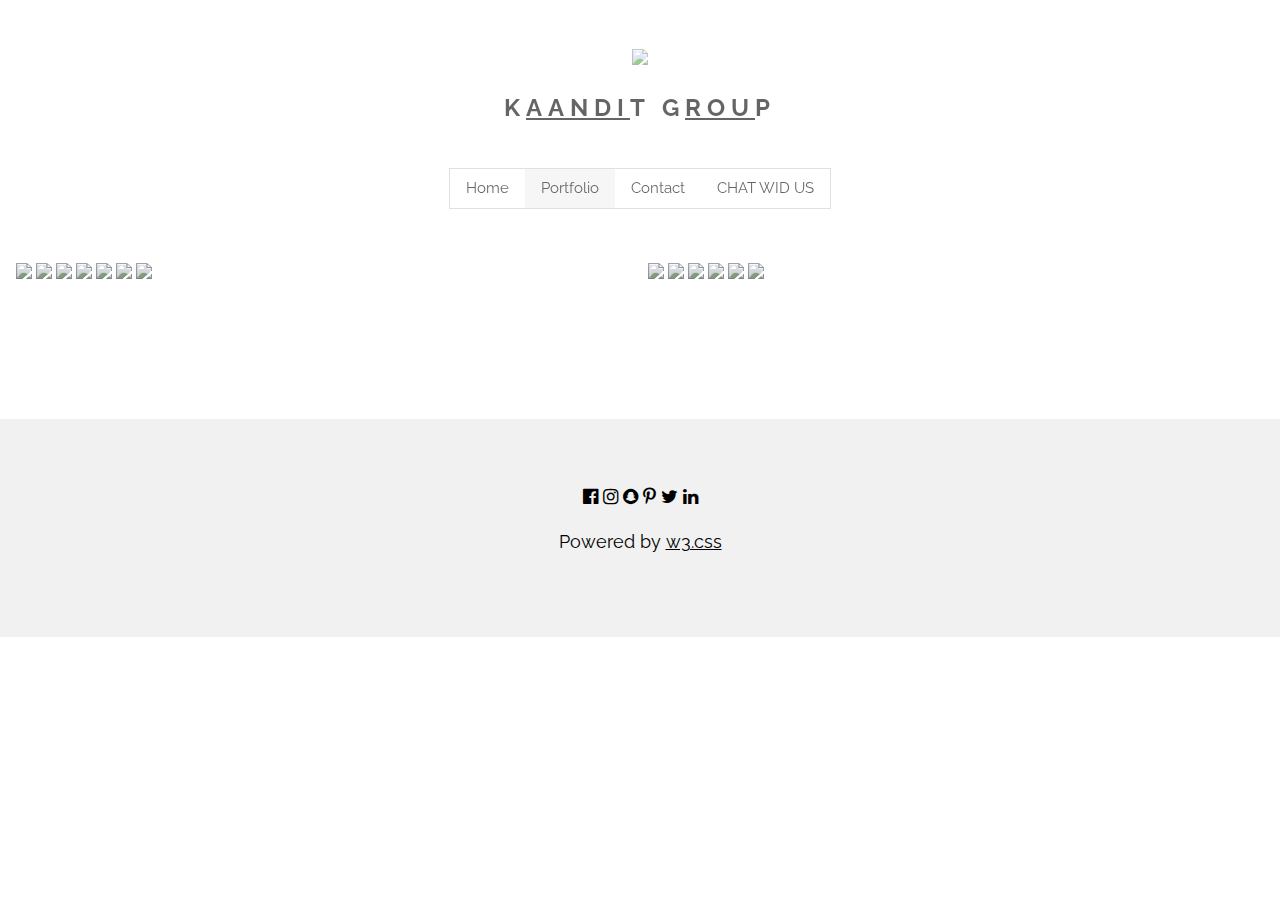
==== index.html @ 5c0253ae "Update index.html" ====
<!DOCTYPE html>
<html>
<title>KAANDIT GROUP</title>
  <link rel="icon" href="https://raw.githubusercontent.com/kaandit-group/kaands/master/KD/logo1.png">
<meta charset="UTF-8">
<meta name="viewport" content="width=device-width, initial-scale=1">
<link rel="stylesheet" href="https://www.w3schools.com/w3css/4/w3.css">
<link rel="stylesheet" href="https://fonts.googleapis.com/css?family=Raleway">
<link rel="stylesheet" href="https://cdnjs.cloudflare.com/ajax/libs/font-awesome/4.7.0/css/font-awesome.min.css">
<style>
body,h1 {font-family: "Raleway", Arial, sans-serif}
h1 {letter-spacing: 6px}
.w3-row-padding img {margin-bottom: 12px}
</style>
<body>

<!-- !PAGE CONTENT! -->
<div class="w3-content" style="max-width:1500px">

<!-- Header -->
<header class="w3-panel w3-center w3-opacity" style="padding:128px 16px background-color: #d0d3d4">
  <h1><img src="https://raw.githubusercontent.com/kaandit-group/kaands/master/KD/logo.png"></h1>
  <h1 class="w3-xlarge"><b>K<u>AANDI</u>T G<u>ROU</u>P</b></h1>
  
  <div class="w3-padding-32">
    <div class="w3-bar w3-border">
      <a href="#" class="w3-bar-item w3-button">Home</a>
      <a href="#" class="w3-bar-item w3-button w3-light-grey">Portfolio</a>
      <a href="#" class="w3-bar-item w3-button">Contact</a>
      <a href="https://join.slack.com/t/kaanditgroup/shared_invite/enQtNTcwODQ3ODQ3MzM1LWM4NjQ0OGQ5Nzc5NjViMWVmYmFhZGYzMzRjNzUxODQ4YjQwNDJkNmY3M2U0ZGNjNmVmMTI5OWMwNmQzNDE1MGI
" class="w3-bar-item w3-button w3-hide-small">CHAT WID US</a>
    </div>
  </div>
</header>

<!-- Photo Grid -->
<div class="w3-row-padding w3-grayscale" style="margin-bottom:128px">
  <div class="w3-half">
    <img src="/w3images/wedding.jpg" style="width:100%">
    <img src="/w3images/rocks.jpg" style="width:100%">
    <img src="/w3images/falls2.jpg" style="width:100%">
    <img src="/w3images/paris.jpg" style="width:100%">
    <img src="/w3images/nature.jpg" style="width:100%">
    <img src="/w3images/mist.jpg" style="width:100%">
    <img src="/w3images/paris.jpg" style="width:100%">
  </div>

  <div class="w3-half">
    <img src="/w3images/underwater.jpg" style="width:100%">
    <img src="/w3images/ocean.jpg" style="width:100%">
    <img src="/w3images/wedding.jpg" style="width:100%">
    <img src="/w3images/mountainskies.jpg" style="width:100%">
    <img src="/w3images/rocks.jpg" style="width:100%">
    <img src="/w3images/underwater.jpg" style="width:100%">
  </div>
</div>
  
<!-- End Page Content -->
</div>

<!-- Footer -->
<footer class="w3-container w3-padding-64 w3-light-grey w3-center w3-large"> 
  <i class="fa fa-facebook-official w3-hover-opacity"></i>
  <i class="fa fa-instagram w3-hover-opacity"></i>
  <i class="fa fa-snapchat w3-hover-opacity"></i>
  <i class="fa fa-pinterest-p w3-hover-opacity"></i>
  <i class="fa fa-twitter w3-hover-opacity"></i>
  <i class="fa fa-linkedin w3-hover-opacity"></i>
  <p>Powered by <a href="https://www.w3schools.com/w3css/default.asp" target="_blank" class="w3-hover-text-green">w3.css</a></p>
</footer>

</body>
</html>
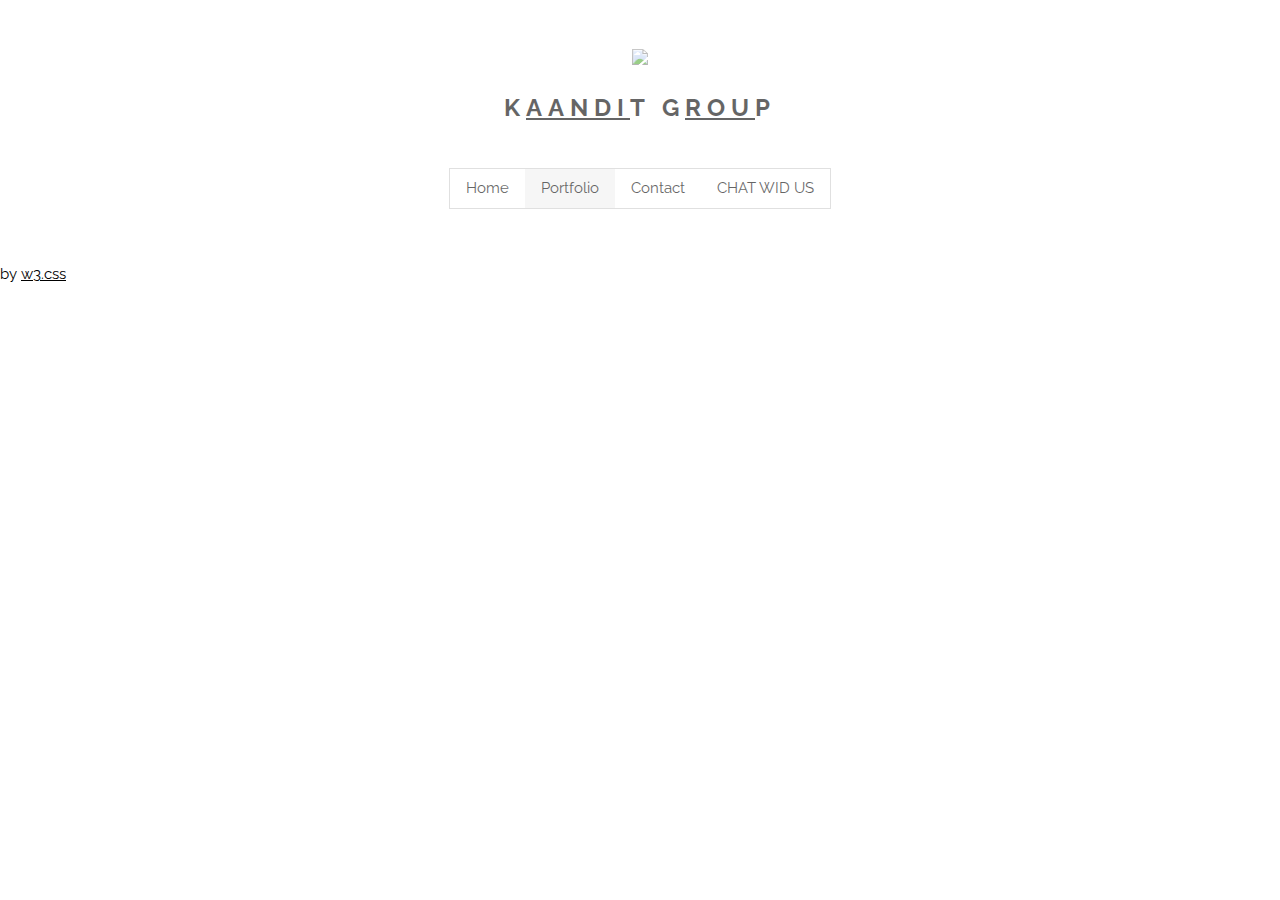
==== commit a376b6ae: "Update index.html" ====
--- a/index.html
+++ b/index.html
@@ -33,40 +33,7 @@
   </div>
 </header>
 
-<!-- Photo Grid -->
-<div class="w3-row-padding w3-grayscale" style="margin-bottom:128px">
-  <div class="w3-half">
-    <img src="/w3images/wedding.jpg" style="width:100%">
-    <img src="/w3images/rocks.jpg" style="width:100%">
-    <img src="/w3images/falls2.jpg" style="width:100%">
-    <img src="/w3images/paris.jpg" style="width:100%">
-    <img src="/w3images/nature.jpg" style="width:100%">
-    <img src="/w3images/mist.jpg" style="width:100%">
-    <img src="/w3images/paris.jpg" style="width:100%">
-  </div>
-
-  <div class="w3-half">
-    <img src="/w3images/underwater.jpg" style="width:100%">
-    <img src="/w3images/ocean.jpg" style="width:100%">
-    <img src="/w3images/wedding.jpg" style="width:100%">
-    <img src="/w3images/mountainskies.jpg" style="width:100%">
-    <img src="/w3images/rocks.jpg" style="width:100%">
-    <img src="/w3images/underwater.jpg" style="width:100%">
-  </div>
-</div>
-  
-<!-- End Page Content -->
-</div>
-
-<!-- Footer -->
-<footer class="w3-container w3-padding-64 w3-light-grey w3-center w3-large"> 
-  <i class="fa fa-facebook-official w3-hover-opacity"></i>
-  <i class="fa fa-instagram w3-hover-opacity"></i>
-  <i class="fa fa-snapchat w3-hover-opacity"></i>
-  <i class="fa fa-pinterest-p w3-hover-opacity"></i>
-  <i class="fa fa-twitter w3-hover-opacity"></i>
-  <i class="fa fa-linkedin w3-hover-opacity"></i>
-  <p>Powered by <a href="https://www.w3schools.com/w3css/default.asp" target="_blank" class="w3-hover-text-green">w3.css</a></p>
+by <a href="https://www.w3schools.com/w3css/default.asp" target="_blank" class="w3-hover-text-green">w3.css</a></p>
 </footer>
 
 </body>
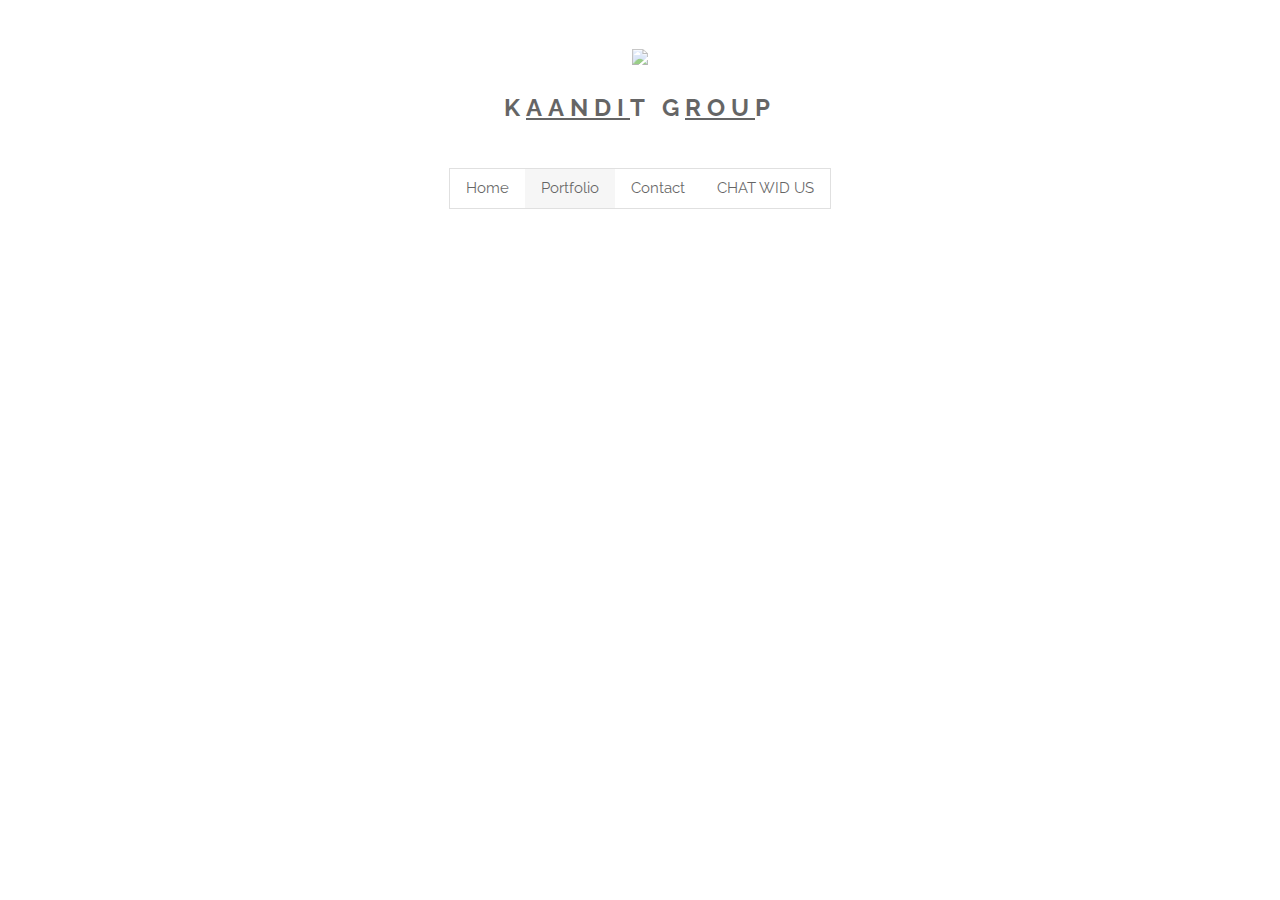
==== commit 6cd7ba4a: "Update index.html" ====
--- a/index.html
+++ b/index.html
@@ -33,8 +33,5 @@
   </div>
 </header>
 
-by <a href="https://www.w3schools.com/w3css/default.asp" target="_blank" class="w3-hover-text-green">w3.css</a></p>
-</footer>
-
 </body>
 </html>
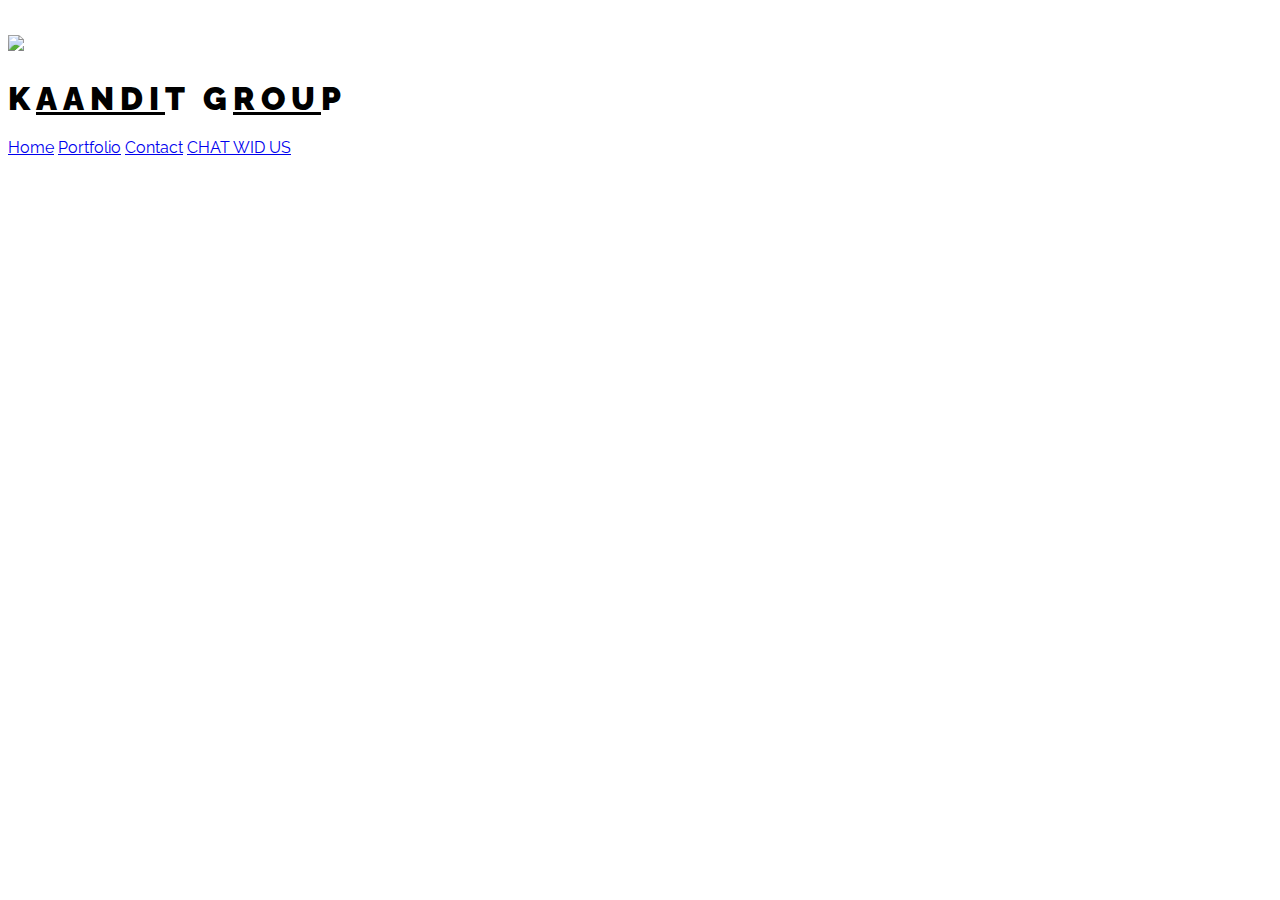
==== commit d5a5ed8b: "Update index.html" ====
--- a/index.html
+++ b/index.html
@@ -4,9 +4,9 @@
   <link rel="icon" href="https://raw.githubusercontent.com/kaandit-group/kaands/master/KD/logo1.png">
 <meta charset="UTF-8">
 <meta name="viewport" content="width=device-width, initial-scale=1">
-<link rel="stylesheet" href="https://www.w3schools.com/w3css/4/w3.css">
+<link rel="stylesheet" href="https://raw.githubusercontent.com/kaandit-group/kaands/master/KD/1.css">
 <link rel="stylesheet" href="https://fonts.googleapis.com/css?family=Raleway">
-<link rel="stylesheet" href="https://cdnjs.cloudflare.com/ajax/libs/font-awesome/4.7.0/css/font-awesome.min.css">
+<link rel="stylesheet" href="https://raw.githubusercontent.com/kaandit-group/kaands/master/KD/2.css">
 <style>
 body,h1 {font-family: "Raleway", Arial, sans-serif}
 h1 {letter-spacing: 6px}
@@ -24,11 +24,11 @@
   
   <div class="w3-padding-32">
     <div class="w3-bar w3-border">
-      <a href="#" class="w3-bar-item w3-button">Home</a>
-      <a href="#" class="w3-bar-item w3-button w3-light-grey">Portfolio</a>
-      <a href="#" class="w3-bar-item w3-button">Contact</a>
+      <a href="#" class="w3-bar-item w3-button" bgcolor= "#FFFFE0">Home</a>
+      <a href="#" class="w3-bar-item w3-button w3-light-grey" bgcolor= "#FFFAFA">Portfolio</a>
+      <a href="#" class="w3-bar-item w3-button" bgcolor= "#FFFFE0">Contact</a>
       <a href="https://join.slack.com/t/kaanditgroup/shared_invite/enQtNTcwODQ3ODQ3MzM1LWM4NjQ0OGQ5Nzc5NjViMWVmYmFhZGYzMzRjNzUxODQ4YjQwNDJkNmY3M2U0ZGNjNmVmMTI5OWMwNmQzNDE1MGI
-" class="w3-bar-item w3-button w3-hide-small">CHAT WID US</a>
+" class="w3-bar-item w3-button w3-hide-small" bgcolor= "#FFFAFA">CHAT WID US</a>
     </div>
   </div>
 </header>
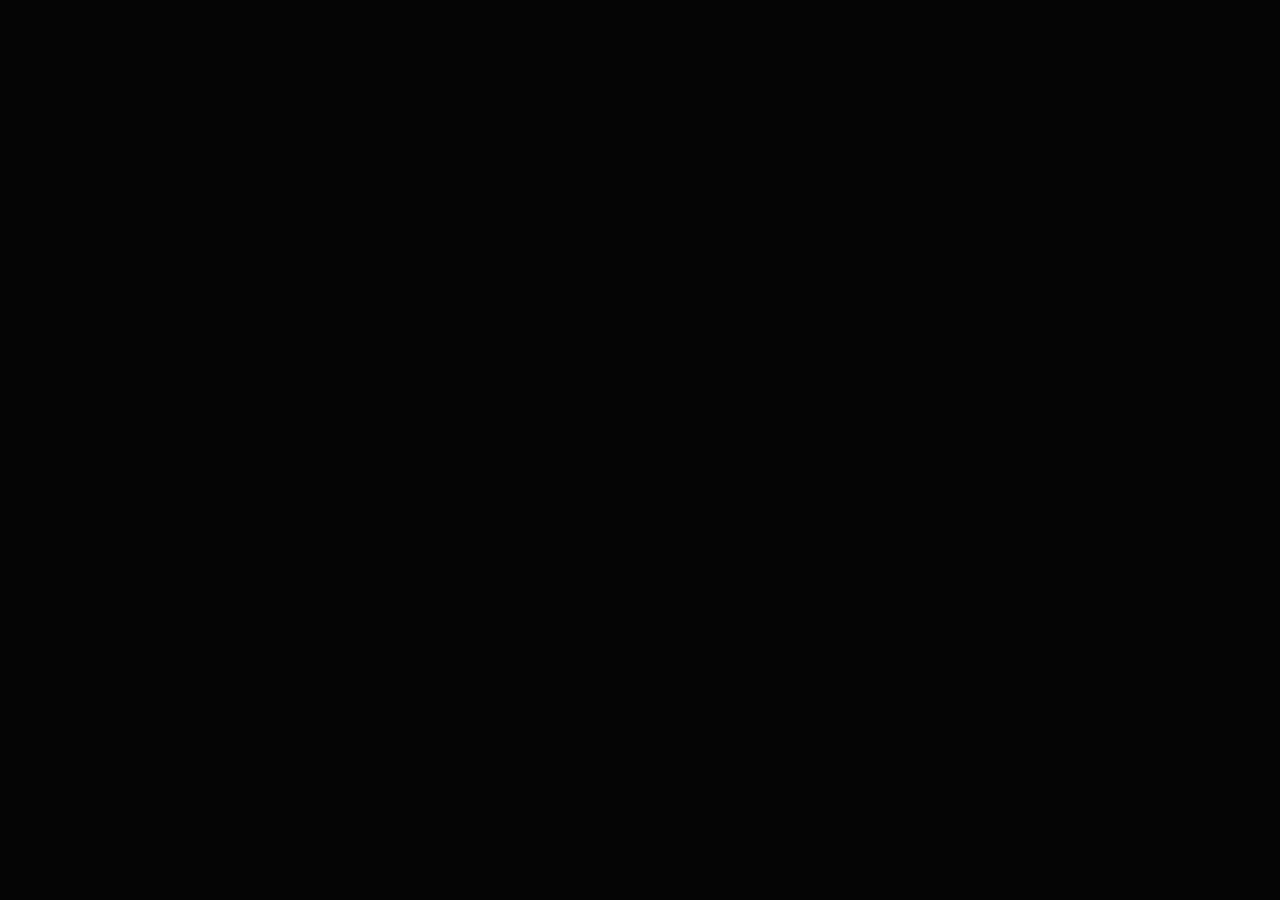
==== commit 3bc95f1d: "Update index.html" ====
--- a/index.html
+++ b/index.html
@@ -1,37 +1,170 @@
 <!DOCTYPE html>
-<html>
-<title>KAANDIT GROUP</title>
-  <link rel="icon" href="https://raw.githubusercontent.com/kaandit-group/kaands/master/KD/logo1.png">
-<meta charset="UTF-8">
-<meta name="viewport" content="width=device-width, initial-scale=1">
-<link rel="stylesheet" href="https://raw.githubusercontent.com/kaandit-group/kaands/master/KD/1.css">
-<link rel="stylesheet" href="https://fonts.googleapis.com/css?family=Raleway">
-<link rel="stylesheet" href="https://raw.githubusercontent.com/kaandit-group/kaands/master/KD/2.css">
-<style>
-body,h1 {font-family: "Raleway", Arial, sans-serif}
-h1 {letter-spacing: 6px}
-.w3-row-padding img {margin-bottom: 12px}
-</style>
-<body>
+<html class="no-js" lang="en">
+<head>
 
-<!-- !PAGE CONTENT! -->
-<div class="w3-content" style="max-width:1500px">
+    <!--- basic page needs
+    ================================================== -->
+    <meta charset="utf-8">
+    <title>KAANDIT GROUP</title>
+    <meta name="description" content="">
+    <meta name="author" content="">
+	 <style>
+            #map {
+              height : 500px;
+              width : 100%;
+            }
+	</style>
 
-<!-- Header -->
-<header class="w3-panel w3-center w3-opacity" style="padding:128px 16px background-color: #d0d3d4">
-  <h1><img src="https://raw.githubusercontent.com/kaandit-group/kaands/master/KD/logo.png"></h1>
-  <h1 class="w3-xlarge"><b>K<u>AANDI</u>T G<u>ROU</u>P</b></h1>
+
+    <!-- mobile specific metas
+    ================================================== -->
+    <meta name="viewport" content="width=device-width, initial-scale=1">
+
+    <!-- CSS
+    ================================================== -->
+    <link rel="stylesheet" href="css/base.css">
+    <link rel="stylesheet" href="css/vendor.css">
+    <link rel="stylesheet" href="css/main.css">
+
+    <!-- script
+    ================================================== -->
+    <script src="js/modernizr.js"></script>
+    <script src="js/pace.min.js"></script>
+
+    <!-- favicons
+    ================================================== -->
+    <link rel="shortcut icon" href="logo.png" type="image/x-icon">
+    <link rel="icon" href="logo.png" type="image/x-icon">
+
+</head>
+
+<body id="top">
+
+    <!-- header
+    ================================================== -->
+    <header class="s-header">
+
+        <div class="header-logo">
+            <a class="site-logo" href="index.html">
+                <img src="images/logo1.png" alt="Homepage">
+            </a>
+        </div> <!-- end header-logo -->
+
+        <nav class="header-nav">
+
+            <a href="#0" class="header-nav__close" title="close"><span>Close</span></a>
+
+            <div class="header-nav__content">
+                <h3>KAANDIT GROUP </h3>
+
+                <ul class="header-nav__list">
+                    <li class="current"><a class="smoothscroll"  href="#home" title="home">HOME</a></li>
+                    <li><a class="smoothscroll"  href="#about" title="about">SPECIFICATION</a></li>
+                    <li><a class="smoothscroll"  href="#services" title="services">GALLERY</a></li>
+                    <li><a  href="https://join.slack.com/t/kaanditgroup/shared_invite/enQtNzEyNjc0NDAzOTU3LWYzNWQzODkxYmVhMTNlNDYyODI4NTBiNGY0OWYzZjVhNzU2YTRlZjczZTM3NTU2ZGUzMTNkZGMxYjU4YmJhYWIxxxxxxxxx" title="works">CHAT WID US</a></li>
+                    <li><a class="smoothscroll"  href="#contact" title="contact">CONTACT</a></li>
+                </ul>
+
+                <p>SITE UNDER CONSTRUCTION........</p>
+
+                <ul class="header-nav__social">
+                    <li>
+                        <a href="https://www.facebook.com/anandkumar2607"><i class="fab fa-facebook"></i></a>
+                    </li>
+                    <li>
+                        <a href="#0"><i class="fab fa-twitter"></i></a>
+                    </li>
+                    <li>
+                        <a href="#0"><i class="fab fa-instagram"></i></a>
+                    </li>
+                    <li>
+                        <a href="#0"><i class="fab fa-behance"></i></a>
+                    </li>
+                    <li>
+                        <a href="#0"><i class="fab fa-dribbble"></i></a>
+                    </li>
+                </ul>
+
+            </div> <!-- end header-nav__content -->
+
+        </nav> <!-- end header-nav -->
+
+        <a class="header-menu-toggle" href="#0">
+            <span class="header-menu-icon"></span>
+        </a>
+
+    </header> <!-- end s-header -->
+
+
+    <!-- home
+    ================================================== -->
+    <section id="home" class="s-home target-section" data-parallax="scroll" data-image-src="images/a3m2.jpg" data-natural-width=3000 data-natural-height=2000 data-position-y=top>
+
+        <div class="shadow-overlay"></div>
+
+        <div class="home-content">
+
+            <div class="row home-content__main">
+                <h1>
+                Hello folks, we are <br>
+                Kaandit Group.
+              </h1>
+
+                <p>
+                We create stunning experiences and memories <br>
+                </p>
+            </div> <!-- end home-content__main -->
+
+        </div> <!-- end home-content -->
+
+        <ul class="home-sidelinks">
+            <li><a class="smoothscroll" href="#about">About<span>who we are</span></a></li>
+            <li><a class="smoothscroll" href="#services">Services<span>what we do</span></a></li>
+            <li><a  class="smoothscroll" href="#contact">Contact<span>get in touch</span></a></li>
+        </ul> <!-- end home-sidelinks -->
+
+        <ul class="home-social">
+            <li class="home-social-title">Follow Us</li>
+            <li><a href="#0">
+                <i class="fab fa-facebook"></i>
+                <span class="home-social-text">Facebook</span>
+            </a></li>
+            <li><a href="#0">
+                <i class="fab fa-twitter"></i>
+                <span class="home-social-text">Twitter</span>
+            </a></li>
+            <li><a href="#0">
+                <i class="fab fa-linkedin"></i>
+                <span class="home-social-text">LinkedIn</span>
+            </a></li>
+        </ul> <!-- end home-social -->
+
+        <a href="#about" class="home-scroll smoothscroll">
+            <span class="home-scroll__text">Scroll Down</span>
+            <span class="home-scroll__icon"></span>
+        </a> <!-- end home-scroll -->
+
+    </section> <!-- end s-home -->
+
+
+    <!-- about
+    ================================================== -->
   
-  <div class="w3-padding-32">
-    <div class="w3-bar w3-border">
-      <a href="#" class="w3-bar-item w3-button" bgcolor= "#FFFFE0">Home</a>
-      <a href="#" class="w3-bar-item w3-button w3-light-grey" bgcolor= "#FFFAFA">Portfolio</a>
-      <a href="#" class="w3-bar-item w3-button" bgcolor= "#FFFFE0">Contact</a>
-      <a href="https://join.slack.com/t/kaanditgroup/shared_invite/enQtNTcwODQ3ODQ3MzM1LWM4NjQ0OGQ5Nzc5NjViMWVmYmFhZGYzMzRjNzUxODQ4YjQwNDJkNmY3M2U0ZGNjNmVmMTI5OWMwNmQzNDE1MGI
-" class="w3-bar-item w3-button w3-hide-small" bgcolor= "#FFFAFA">CHAT WID US</a>
+
+    <!-- preloader
+    ================================================== -->
+    <div id="preloader">
+        <div id="loader">
+        </div>
     </div>
-  </div>
-</header>
+
+
+    <!-- Java Script
+    ================================================== -->
+    <script src="js/jquery-3.2.1.min.js"></script>
+    <script src="js/plugins.js"></script>
+    <script src="js/main.js"></script>
 
 </body>
+
 </html>
--- a/css/base.css
+++ b/css/base.css
@@ -0,0 +1,929 @@
+/* =================================================================== 
+ *
+ *  Transcend v1.0 Base Stylesheet
+ *  03-18-2018
+ *  ------------------------------------------------------------------
+ *
+ *  TOC:
+ *  # imports
+ *  # normalize
+ *  # basic/base setup styles
+ *      ## Media
+ *      ## Typography resets
+ *      ## links
+ *      ## inputs
+ *  # grid
+ *      ## medium size devices
+ *      ## tablets
+ *      ## mobile devices
+ *      ## small mobile devices
+ *  # block grids
+ *      ## medium size devices
+ *      ## tablets
+ *      ## mobile devices
+ *      ## small mobile devices
+ *  # MISC
+ *
+ * =================================================================== */
+
+/* ===================================================================
+ * # imports 
+ *
+ * ------------------------------------------------------------------- */
+@import url("font-awesome/css/fontawesome-all.css");
+@import url("micons/micons.css");
+@import url("fonts.css");
+
+
+/* ===================================================================
+ * # normalize
+ * normalize.css v5.0.0 | MIT License | 
+ * github.com/necolas/normalize.css
+ *
+ * ------------------------------------------------------------------- */
+html {
+    font-family: sans-serif;
+    line-height: 1.15;
+    -ms-text-size-adjust: 100%;
+    -webkit-text-size-adjust: 100%;
+}
+
+body {
+    margin: 0;
+}
+
+article,
+aside,
+footer,
+header,
+nav,
+section {
+    display: block;
+}
+
+h1 {
+    font-size: 2em;
+    margin: 0.67em 0;
+}
+
+figcaption,
+figure,
+main {
+    display: block;
+}
+
+figure {
+    margin: 1em 40px;
+}
+
+hr {
+    box-sizing: content-box;
+    height: 0;
+    overflow: visible;
+}
+
+pre {
+    font-family: monospace, monospace;
+    font-size: 1em;
+}
+
+a {
+    background-color: transparent;
+    -webkit-text-decoration-skip: objects;
+}
+
+a:active,
+a:hover {
+    outline-width: 0;
+}
+
+abbr[title] {
+    border-bottom: none;
+    text-decoration: underline;
+    text-decoration: underline dotted;
+}
+
+b,
+strong {
+    font-weight: inherit;
+}
+
+b,
+strong {
+    font-weight: bolder;
+}
+
+code,
+kbd,
+samp {
+    font-family: monospace, monospace;
+    font-size: 1em;
+}
+
+dfn {
+    font-style: italic;
+}
+
+mark {
+    background-color: #ff0;
+    color: #000;
+}
+
+small {
+    font-size: 80%;
+}
+
+sub,
+sup {
+    font-size: 75%;
+    line-height: 0;
+    position: relative;
+    vertical-align: baseline;
+}
+
+sub {
+    bottom: -0.25em;
+}
+
+sup {
+    top: -0.5em;
+}
+
+audio,
+video {
+    display: inline-block;
+}
+
+audio:not([controls]) {
+    display: none;
+    height: 0;
+}
+
+img {
+    border-style: none;
+}
+
+svg:not(:root) {
+    overflow: hidden;
+}
+
+button,
+input,
+optgroup,
+select,
+textarea {
+    font-family: sans-serif;
+    font-size: 100%;
+    line-height: 1.15;
+    margin: 0;
+}
+
+button,
+input {
+    overflow: visible;
+}
+
+button,
+select {
+    text-transform: none;
+}
+
+button,
+html [type="button"],
+[type="reset"],
+[type="submit"] {
+    -webkit-appearance: button;
+}
+
+button::-moz-focus-inner,
+[type="button"]::-moz-focus-inner,
+[type="reset"]::-moz-focus-inner,
+[type="submit"]::-moz-focus-inner {
+    border-style: none;
+    padding: 0;
+}
+
+button:-moz-focusring,
+[type="button"]:-moz-focusring,
+[type="reset"]:-moz-focusring,
+[type="submit"]:-moz-focusring {
+    outline: 1px dotted ButtonText;
+}
+
+fieldset {
+    border: 1px solid #c0c0c0;
+    margin: 0 2px;
+    padding: 0.35em 0.625em 0.75em;
+}
+
+legend {
+    box-sizing: border-box;
+    color: inherit;
+    display: table;
+    max-width: 100%;
+    padding: 0;
+    white-space: normal;
+}
+
+progress {
+    display: inline-block;
+    vertical-align: baseline;
+}
+
+textarea {
+    overflow: auto;
+}
+
+[type="checkbox"],
+[type="radio"] {
+    box-sizing: border-box;
+    padding: 0;
+}
+
+[type="number"]::-webkit-inner-spin-button,
+[type="number"]::-webkit-outer-spin-button {
+    height: auto;
+}
+
+[type="search"] {
+    -webkit-appearance: textfield;
+    outline-offset: -2px;
+}
+
+[type="search"]::-webkit-search-cancel-button,
+[type="search"]::-webkit-search-decoration {
+    -webkit-appearance: none;
+}
+
+::-webkit-file-upload-button {
+    -webkit-appearance: button;
+    font: inherit;
+}
+
+details,
+menu {
+    display: block;
+}
+
+summary {
+    display: list-item;
+}
+
+canvas {
+    display: inline-block;
+}
+
+template {
+    display: none;
+}
+
+[hidden] {
+    display: none;
+}
+
+
+/* ===================================================================
+ * # basic/base setup styles
+ *
+ * ------------------------------------------------------------------- */
+html {
+    font-size: 62.5%;
+    box-sizing: border-box;
+}
+
+*,
+*::before,
+*::after {
+    box-sizing: inherit;
+}
+
+body {
+    font-weight: normal;
+    line-height: 1;
+    word-wrap: break-word;
+    text-rendering: optimizeLegibility;
+    -webkit-overflow-scrolling: touch;
+    -webkit-text-size-adjust: none;
+}
+
+body,
+input,
+button {
+    -moz-osx-font-smoothing: grayscale;
+    -webkit-font-smoothing: antialiased;
+}
+
+
+/* ------------------------------------------------------------------- 
+ * ## Media
+ * ------------------------------------------------------------------- */
+img,
+video {
+    max-width: 100%;
+    height: auto;
+}
+
+
+/* ------------------------------------------------------------------- 
+ * ## Typography resets 
+ * ------------------------------------------------------------------- */
+div,
+dl,
+dt,
+dd,
+ul,
+ol,
+li,
+h1,
+h2,
+h3,
+h4,
+h5,
+h6,
+pre,
+form,
+p,
+blockquote,
+th,
+td {
+    margin: 0;
+    padding: 0;
+}
+
+h1,
+h2,
+h3,
+h4,
+h5,
+h6 {
+    -webkit-font-smoothing: auto;
+    -webkit-font-smoothing: antialiased;
+    -webkit-font-variant-ligatures: common-ligatures;
+    -moz-font-variant-ligatures: common-ligatures;
+    font-variant-ligatures: common-ligatures;
+    text-rendering: optimizeLegibility;
+}
+
+em,
+i {
+    font-style: italic;
+    line-height: inherit;
+}
+
+strong,
+b {
+    font-weight: bold;
+    line-height: inherit;
+}
+
+small {
+    font-size: 60%;
+    line-height: inherit;
+}
+
+ol,
+ul {
+    list-style: none;
+}
+
+li {
+    display: block;
+}
+
+
+/* ------------------------------------------------------------------- 
+ * ## links
+ * ------------------------------------------------------------------- */
+a {
+    text-decoration: none;
+    line-height: inherit;
+}
+
+a img {
+    border: none;
+}
+
+
+/* ------------------------------------------------------------------- 
+ * ## inputs
+ * ------------------------------------------------------------------- */
+fieldset {
+    margin: 0;
+    padding: 0;
+}
+
+input[type="email"],
+input[type="number"],
+input[type="search"],
+input[type="text"],
+input[type="tel"],
+input[type="url"],
+input[type="password"],
+textarea {
+    -webkit-appearance: none;
+    -moz-appearance: none;
+    -ms-appearance: none;
+    -o-appearance: none;
+    appearance: none;
+}
+
+
+
+/* ===================================================================
+ * # grid
+ *
+ * ------------------------------------------------------------------- */
+.row {
+    width: 89%;
+    max-width: 1200px;
+    margin: 0 auto;
+}
+
+.row:after {
+    content: "";
+    display: table;
+    clear: both;
+}
+
+.row .row {
+    width: auto;
+    max-width: none;
+    margin-left: -20px;
+    margin-right: -20px;
+}
+
+/* column blocks
+ * -------------------------------------- */
+[class*="col-"] {
+    float: left;
+    padding: 0 20px;
+}
+
+[class*="col-"]+[class*="col-"].end {
+    float: right;
+}
+
+/* column width classes 
+ * -------------------------------------- */
+.col-one {
+    width: 8.33333%;
+}
+
+.col-two,
+.col-1-6 {
+    width: 16.66667%;
+}
+
+.col-three,
+.col-1-4 {
+    width: 25%;
+}
+
+.col-four,
+.col-1-3 {
+    width: 33.33333%;
+}
+
+.col-five {
+    width: 41.66667%;
+}
+
+.col-six,
+.col-1-2 {
+    width: 50%;
+}
+
+.col-seven {
+    width: 58.33333%;
+}
+
+.col-eight,
+.col-2-3 {
+    width: 66.66667%;
+}
+
+.col-nine,
+.col-3-4 {
+    width: 75%;
+}
+
+.col-ten,
+.col-5-6 {
+    width: 83.33333%;
+}
+
+.col-eleven {
+    width: 91.66667%;
+}
+
+.col-twelve,
+.col-full {
+    width: 100%;
+}
+
+
+/* ------------------------------------------------------------------- 
+ * ## medium size devices
+ * ------------------------------------------------------------------- */
+@media only screen and (max-width: 1200px) {
+    .row .row {
+        margin-left: -15px;
+        margin-right: -15px;
+    }
+    [class*="col-"] {
+        padding: 0 15px;
+    }
+    .md-two,
+    .md-1-6 {
+        width: 16.66667%;
+    }
+    .md-one {
+        width: 8.33333%;
+    }
+    .md-three,
+    .md-1-4 {
+        width: 25%;
+    }
+    .md-four,
+    .md-1-3 {
+        width: 33.33333%;
+    }
+    .md-five {
+        width: 41.66667%;
+    }
+    .md-six,
+    .md-1-2 {
+        width: 50%;
+    }
+    .md-seven {
+        width: 58.33333%;
+    }
+    .md-eight,
+    .md-2-3 {
+        width: 66.66667%;
+    }
+    .md-nine,
+    .md-3-4 {
+        width: 75%;
+    }
+    .md-ten,
+    .md-5-6 {
+        width: 83.33333%;
+    }
+    .md-eleven {
+        width: 91.66667%;
+    }
+    .md-twelve,
+    .md-full {
+        width: 100%;
+    }
+}
+
+
+/* ------------------------------------------------------------------- 
+ * ## tablets
+ * ------------------------------------------------------------------- */
+@media only screen and (max-width: 800px) {
+    .row {
+        width: 90%;
+    }
+    .tab-1-4 {
+        width: 25%;
+    }
+    .tab-1-3 {
+        width: 33.33333%;
+    }
+    .tab-1-2 {
+        width: 50%;
+    }
+    .tab-2-3 {
+        width: 66.66667%;
+    }
+    .tab-3-4 {
+        width: 75%;
+    }
+    .tab-full {
+        width: 100%;
+    }
+    .hide-on-tablet {
+        display: none;
+    }
+}
+
+
+/* ------------------------------------------------------------------- 
+ * ## mobile devices
+ * ------------------------------------------------------------------- */
+@media only screen and (max-width: 600px) {
+    .row {
+        width: auto;
+        padding-left: 25px;
+        padding-right: 25px;
+    }
+    .row .row {
+        margin-left: -10px;
+        margin-right: -10px;
+        padding-left: 0;
+        padding-right: 0;
+    }
+    [class*="col-"] {
+        padding: 0 10px;
+    }
+    .mob-1-4 {
+        width: 25%;
+    }
+    .mob-1-3 {
+        width: 33.33333%;
+    }
+    .mob-1-2 {
+        width: 50%;
+    }
+    .mob-2-3 {
+        width: 66.66667%;
+    }
+    .mob-3-4 {
+        width: 75%;
+    }
+    .mob-full {
+        width: 100%;
+    }
+    .hide-on-mobile {
+        display: none;
+    }
+}
+
+
+/* ------------------------------------------------------------------- 
+ * ## small mobile devices
+ * ------------------------------------------------------------------- */
+
+/* stack columns on small mobile devices
+ * ------------------------------------------------------------------- */
+@media only screen and (max-width: 400px) {
+    .row .row {
+        margin-left: 0;
+        margin-right: 0;
+    }
+    [class*="col-"] {
+        width: 100% !important;
+        float: none !important;
+        clear: both !important;
+        margin-left: 0;
+        margin-right: 0;
+        padding: 0;
+    }
+    [class*="col-"]+[class*="col-"].end {
+        float: none;
+    }
+}
+
+
+
+/* ===================================================================
+ * # block grids
+ * ------------------------------------------------------------------- */
+
+/*   Equally-sized columns define at row level
+ * ------------------------------------------------------------------- */
+[class*="block-"]:after {
+    content: "";
+    display: table;
+    clear: both;
+}
+
+.block-1-6 .col-block {
+    width: 16.66667%;
+}
+
+.block-1-5 .col-block {
+    width: 20%;
+}
+
+.block-1-4 .col-block {
+    width: 25%;
+}
+
+.block-1-3 .col-block {
+    width: 33.33333%;
+}
+
+.block-1-2 .col-block {
+    width: 50%;
+}
+
+/**
+ * Clearing for block grid columns. Allow columns with 
+ * different heights to align properly.
+ */
+
+.block-1-6 .col-block:nth-child(6n+1),
+.block-1-5 .col-block:nth-child(5n+1),
+.block-1-4 .col-block:nth-child(4n+1),
+.block-1-3 .col-block:nth-child(3n+1),
+.block-1-2 .col-block:nth-child(2n+1) {
+    clear: both;
+}
+
+
+/* ------------------------------------------------------------------- 
+ * ## medium size devices
+ * ------------------------------------------------------------------- */
+@media only screen and (max-width: 1200px) {
+    .block-m-1-6 .col-block {
+        width: 16.66667%;
+    }
+    .block-m-1-5 .col-block {
+        width: 20%;
+    }
+    .block-m-1-4 .col-block {
+        width: 25%;
+    }
+    .block-m-1-3 .col-block {
+        width: 33.33333%;
+    }
+    .block-m-1-2 .col-block {
+        width: 50%;
+    }
+    .block-m-full .col-block {
+        width: 100%;
+        clear: both;
+    }
+    [class*="block-m-"] .col-block:nth-child(n) {
+        clear: none;
+    }
+    .block-m-1-6 .col-block:nth-child(6n+1),
+    .block-m-1-5 .col-block:nth-child(5n+1),
+    .block-m-1-4 .col-block:nth-child(4n+1),
+    .block-m-1-3 .col-block:nth-child(3n+1),
+    .block-m-1-2 .col-block:nth-child(2n+1) {
+        clear: both;
+    }
+}
+
+
+/* ------------------------------------------------------------------- 
+ * ## tablets
+ * ------------------------------------------------------------------- */
+@media only screen and (max-width: 800px) {
+    .block-tab-1-6 .col-block {
+        width: 16.66667%;
+    }
+    .block-tab-1-5 .col-block {
+        width: 20%;
+    }
+    .block-tab-1-4 .col-block {
+        width: 25%;
+    }
+    .block-tab-1-3 .col-block {
+        width: 33.33333%;
+    }
+    .block-tab-1-2 .col-block {
+        width: 50%;
+    }
+    .block-tab-full .col-block {
+        width: 100%;
+        clear: both;
+    }
+    [class*="block-tab-"] .col-block:nth-child(n) {
+        clear: none;
+    }
+    .block-tab-1-6 .col-block:nth-child(6n+1),
+    .block-tab-1-6 .col-block:nth-child(5n+1),
+    .block-tab-1-4 .col-block:nth-child(4n+1),
+    .block-tab-1-3 .col-block:nth-child(3n+1),
+    .block-tab-1-2 .col-block:nth-child(2n+1) {
+        clear: both;
+    }
+}
+
+
+/* ------------------------------------------------------------------- 
+ * ## mobile devices
+ * ------------------------------------------------------------------- */
+@media only screen and (max-width: 600px) {
+    .block-mob-1-6 .col-block {
+        width: 16.66667%;
+    }
+    .block-mob-1-5 .col-block {
+        width: 20%;
+    }
+    .block-mob-1-4 .col-block {
+        width: 25%;
+    }
+    .block-mob-1-3 .col-block {
+        width: 33.33333%;
+    }
+    .block-mob-1-2 .col-block {
+        width: 50%;
+    }
+    .block-mob-full .col-block {
+        width: 100%;
+        clear: both;
+    }
+    [class*="block-mob-"] .col-block:nth-child(n) {
+        clear: none;
+    }
+    .block-mob-1-6 .col-block:nth-child(6n+1),
+    .block-mob-1-5 .col-block:nth-child(5n+1),
+    .block-mob-1-4 .col-block:nth-child(4n+1),
+    .block-mob-1-3 .col-block:nth-child(3n+1),
+    .block-mob-1-2 .col-block:nth-child(2n+1) {
+        clear: both;
+    }
+}
+
+
+/* ------------------------------------------------------------------- 
+ * ## small mobile devices
+ * ------------------------------------------------------------------- */
+
+/* stack columns on small mobile devices
+ * ------------------------------------------------------------------- */
+@media only screen and (max-width: 400px) {
+    .stack .col-block {
+        width: 100% !important;
+        float: none !important;
+        clear: both !important;
+        margin-left: 0;
+        margin-right: 0;
+    }
+}
+
+
+
+/* ===================================================================
+ * # MISC
+ *
+ * ------------------------------------------------------------------- */
+.group:after {
+    content: "";
+    display: table;
+    clear: both;
+}
+
+/* Misc Helper Styles
+ * -------------------------------------- */
+.is-hidden {
+    display: none;
+}
+
+.is-invisible {
+    visibility: hidden;
+}
+
+.antialiased {
+    -webkit-font-smoothing: antialiased;
+    -moz-osx-font-smoothing: grayscale;
+}
+
+.overflow-hidden {
+    overflow: hidden;
+}
+
+.remove-bottom {
+    margin-bottom: 0;
+}
+
+.half-bottom {
+    margin-bottom: 1.5rem !important;
+}
+
+.add-bottom {
+    margin-bottom: 3rem !important;
+}
+
+.no-border {
+    border: none;
+}
+
+.full-width {
+    width: 100%;
+}
+
+.text-center {
+    text-align: center;
+}
+
+.text-left {
+    text-align: left;
+}
+
+.text-right {
+    text-align: right;
+}
+
+.pull-left {
+    float: left;
+}
+
+.pull-right {
+    float: right;
+}
+
+.align-center {
+    margin-left: auto;
+    margin-right: auto;
+    text-align: center;
+}
+
+/*# sourceMappingURL=base.css.map */--- a/css/vendor.css
+++ b/css/vendor.css
@@ -0,0 +1,2068 @@
+/* =================================================================== 
+ *
+ *  Transcend v1.0 Vendor/Third Party CSS 
+ *  03-18-2018
+ *  ------------------------------------------------------------------
+ *
+ *  TOC:
+ *  # animate on scroll
+ *  # slick slider
+ *  # PhotoSwipe main CSS
+ *  # PhotoSwipe Skin 
+ *
+ * =================================================================== */
+
+
+/* ===================================================================
+ * # animate on scroll 
+ * https://michalsnik.github.io/aos/
+ * ------------------------------------------------------------------- */
+[data-aos][data-aos][data-aos-duration="50"],
+body[data-aos-duration="50"] [data-aos] {
+  transition-duration: 50ms;
+}
+
+[data-aos][data-aos][data-aos-delay="50"],
+body[data-aos-delay="50"] [data-aos] {
+  transition-delay: 0;
+}
+
+[data-aos][data-aos][data-aos-delay="50"].aos-animate,
+body[data-aos-delay="50"] [data-aos].aos-animate {
+  transition-delay: 50ms;
+}
+
+[data-aos][data-aos][data-aos-duration="100"],
+body[data-aos-duration="100"] [data-aos] {
+  transition-duration: 0.1s;
+}
+
+[data-aos][data-aos][data-aos-delay="100"],
+body[data-aos-delay="100"] [data-aos] {
+  transition-delay: 0;
+}
+
+[data-aos][data-aos][data-aos-delay="100"].aos-animate,
+body[data-aos-delay="100"] [data-aos].aos-animate {
+  transition-delay: 0.1s;
+}
+
+[data-aos][data-aos][data-aos-duration="150"],
+body[data-aos-duration="150"] [data-aos] {
+  transition-duration: 0.15s;
+}
+
+[data-aos][data-aos][data-aos-delay="150"],
+body[data-aos-delay="150"] [data-aos] {
+  transition-delay: 0;
+}
+
+[data-aos][data-aos][data-aos-delay="150"].aos-animate,
+body[data-aos-delay="150"] [data-aos].aos-animate {
+  transition-delay: 0.15s;
+}
+
+[data-aos][data-aos][data-aos-duration="200"],
+body[data-aos-duration="200"] [data-aos] {
+  transition-duration: 0.2s;
+}
+
+[data-aos][data-aos][data-aos-delay="200"],
+body[data-aos-delay="200"] [data-aos] {
+  transition-delay: 0;
+}
+
+[data-aos][data-aos][data-aos-delay="200"].aos-animate,
+body[data-aos-delay="200"] [data-aos].aos-animate {
+  transition-delay: 0.2s;
+}
+
+[data-aos][data-aos][data-aos-duration="250"],
+body[data-aos-duration="250"] [data-aos] {
+  transition-duration: 0.25s;
+}
+
+[data-aos][data-aos][data-aos-delay="250"],
+body[data-aos-delay="250"] [data-aos] {
+  transition-delay: 0;
+}
+
+[data-aos][data-aos][data-aos-delay="250"].aos-animate,
+body[data-aos-delay="250"] [data-aos].aos-animate {
+  transition-delay: 0.25s;
+}
+
+[data-aos][data-aos][data-aos-duration="300"],
+body[data-aos-duration="300"] [data-aos] {
+  transition-duration: 0.3s;
+}
+
+[data-aos][data-aos][data-aos-delay="300"],
+body[data-aos-delay="300"] [data-aos] {
+  transition-delay: 0;
+}
+
+[data-aos][data-aos][data-aos-delay="300"].aos-animate,
+body[data-aos-delay="300"] [data-aos].aos-animate {
+  transition-delay: 0.3s;
+}
+
+[data-aos][data-aos][data-aos-duration="350"],
+body[data-aos-duration="350"] [data-aos] {
+  transition-duration: 0.35s;
+}
+
+[data-aos][data-aos][data-aos-delay="350"],
+body[data-aos-delay="350"] [data-aos] {
+  transition-delay: 0;
+}
+
+[data-aos][data-aos][data-aos-delay="350"].aos-animate,
+body[data-aos-delay="350"] [data-aos].aos-animate {
+  transition-delay: 0.35s;
+}
+
+[data-aos][data-aos][data-aos-duration="400"],
+body[data-aos-duration="400"] [data-aos] {
+  transition-duration: 0.4s;
+}
+
+[data-aos][data-aos][data-aos-delay="400"],
+body[data-aos-delay="400"] [data-aos] {
+  transition-delay: 0;
+}
+
+[data-aos][data-aos][data-aos-delay="400"].aos-animate,
+body[data-aos-delay="400"] [data-aos].aos-animate {
+  transition-delay: 0.4s;
+}
+
+[data-aos][data-aos][data-aos-duration="450"],
+body[data-aos-duration="450"] [data-aos] {
+  transition-duration: 0.45s;
+}
+
+[data-aos][data-aos][data-aos-delay="450"],
+body[data-aos-delay="450"] [data-aos] {
+  transition-delay: 0;
+}
+
+[data-aos][data-aos][data-aos-delay="450"].aos-animate,
+body[data-aos-delay="450"] [data-aos].aos-animate {
+  transition-delay: 0.45s;
+}
+
+[data-aos][data-aos][data-aos-duration="500"],
+body[data-aos-duration="500"] [data-aos] {
+  transition-duration: 0.5s;
+}
+
+[data-aos][data-aos][data-aos-delay="500"],
+body[data-aos-delay="500"] [data-aos] {
+  transition-delay: 0;
+}
+
+[data-aos][data-aos][data-aos-delay="500"].aos-animate,
+body[data-aos-delay="500"] [data-aos].aos-animate {
+  transition-delay: 0.5s;
+}
+
+[data-aos][data-aos][data-aos-duration="550"],
+body[data-aos-duration="550"] [data-aos] {
+  transition-duration: 0.55s;
+}
+
+[data-aos][data-aos][data-aos-delay="550"],
+body[data-aos-delay="550"] [data-aos] {
+  transition-delay: 0;
+}
+
+[data-aos][data-aos][data-aos-delay="550"].aos-animate,
+body[data-aos-delay="550"] [data-aos].aos-animate {
+  transition-delay: 0.55s;
+}
+
+[data-aos][data-aos][data-aos-duration="600"],
+body[data-aos-duration="600"] [data-aos] {
+  transition-duration: 0.6s;
+}
+
+[data-aos][data-aos][data-aos-delay="600"],
+body[data-aos-delay="600"] [data-aos] {
+  transition-delay: 0;
+}
+
+[data-aos][data-aos][data-aos-delay="600"].aos-animate,
+body[data-aos-delay="600"] [data-aos].aos-animate {
+  transition-delay: 0.6s;
+}
+
+[data-aos][data-aos][data-aos-duration="650"],
+body[data-aos-duration="650"] [data-aos] {
+  transition-duration: 0.65s;
+}
+
+[data-aos][data-aos][data-aos-delay="650"],
+body[data-aos-delay="650"] [data-aos] {
+  transition-delay: 0;
+}
+
+[data-aos][data-aos][data-aos-delay="650"].aos-animate,
+body[data-aos-delay="650"] [data-aos].aos-animate {
+  transition-delay: 0.65s;
+}
+
+[data-aos][data-aos][data-aos-duration="700"],
+body[data-aos-duration="700"] [data-aos] {
+  transition-duration: 0.7s;
+}
+
+[data-aos][data-aos][data-aos-delay="700"],
+body[data-aos-delay="700"] [data-aos] {
+  transition-delay: 0;
+}
+
+[data-aos][data-aos][data-aos-delay="700"].aos-animate,
+body[data-aos-delay="700"] [data-aos].aos-animate {
+  transition-delay: 0.7s;
+}
+
+[data-aos][data-aos][data-aos-duration="750"],
+body[data-aos-duration="750"] [data-aos] {
+  transition-duration: 0.75s;
+}
+
+[data-aos][data-aos][data-aos-delay="750"],
+body[data-aos-delay="750"] [data-aos] {
+  transition-delay: 0;
+}
+
+[data-aos][data-aos][data-aos-delay="750"].aos-animate,
+body[data-aos-delay="750"] [data-aos].aos-animate {
+  transition-delay: 0.75s;
+}
+
+[data-aos][data-aos][data-aos-duration="800"],
+body[data-aos-duration="800"] [data-aos] {
+  transition-duration: 0.8s;
+}
+
+[data-aos][data-aos][data-aos-delay="800"],
+body[data-aos-delay="800"] [data-aos] {
+  transition-delay: 0;
+}
+
+[data-aos][data-aos][data-aos-delay="800"].aos-animate,
+body[data-aos-delay="800"] [data-aos].aos-animate {
+  transition-delay: 0.8s;
+}
+
+[data-aos][data-aos][data-aos-duration="850"],
+body[data-aos-duration="850"] [data-aos] {
+  transition-duration: 0.85s;
+}
+
+[data-aos][data-aos][data-aos-delay="850"],
+body[data-aos-delay="850"] [data-aos] {
+  transition-delay: 0;
+}
+
+[data-aos][data-aos][data-aos-delay="850"].aos-animate,
+body[data-aos-delay="850"] [data-aos].aos-animate {
+  transition-delay: 0.85s;
+}
+
+[data-aos][data-aos][data-aos-duration="900"],
+body[data-aos-duration="900"] [data-aos] {
+  transition-duration: 0.9s;
+}
+
+[data-aos][data-aos][data-aos-delay="900"],
+body[data-aos-delay="900"] [data-aos] {
+  transition-delay: 0;
+}
+
+[data-aos][data-aos][data-aos-delay="900"].aos-animate,
+body[data-aos-delay="900"] [data-aos].aos-animate {
+  transition-delay: 0.9s;
+}
+
+[data-aos][data-aos][data-aos-duration="950"],
+body[data-aos-duration="950"] [data-aos] {
+  transition-duration: 0.95s;
+}
+
+[data-aos][data-aos][data-aos-delay="950"],
+body[data-aos-delay="950"] [data-aos] {
+  transition-delay: 0;
+}
+
+[data-aos][data-aos][data-aos-delay="950"].aos-animate,
+body[data-aos-delay="950"] [data-aos].aos-animate {
+  transition-delay: 0.95s;
+}
+
+[data-aos][data-aos][data-aos-duration="1000"],
+body[data-aos-duration="1000"] [data-aos] {
+  transition-duration: 1s;
+}
+
+[data-aos][data-aos][data-aos-delay="1000"],
+body[data-aos-delay="1000"] [data-aos] {
+  transition-delay: 0;
+}
+
+[data-aos][data-aos][data-aos-delay="1000"].aos-animate,
+body[data-aos-delay="1000"] [data-aos].aos-animate {
+  transition-delay: 1s;
+}
+
+[data-aos][data-aos][data-aos-duration="1050"],
+body[data-aos-duration="1050"] [data-aos] {
+  transition-duration: 1.05s;
+}
+
+[data-aos][data-aos][data-aos-delay="1050"],
+body[data-aos-delay="1050"] [data-aos] {
+  transition-delay: 0;
+}
+
+[data-aos][data-aos][data-aos-delay="1050"].aos-animate,
+body[data-aos-delay="1050"] [data-aos].aos-animate {
+  transition-delay: 1.05s;
+}
+
+[data-aos][data-aos][data-aos-duration="1100"],
+body[data-aos-duration="1100"] [data-aos] {
+  transition-duration: 1.1s;
+}
+
+[data-aos][data-aos][data-aos-delay="1100"],
+body[data-aos-delay="1100"] [data-aos] {
+  transition-delay: 0;
+}
+
+[data-aos][data-aos][data-aos-delay="1100"].aos-animate,
+body[data-aos-delay="1100"] [data-aos].aos-animate {
+  transition-delay: 1.1s;
+}
+
+[data-aos][data-aos][data-aos-duration="1150"],
+body[data-aos-duration="1150"] [data-aos] {
+  transition-duration: 1.15s;
+}
+
+[data-aos][data-aos][data-aos-delay="1150"],
+body[data-aos-delay="1150"] [data-aos] {
+  transition-delay: 0;
+}
+
+[data-aos][data-aos][data-aos-delay="1150"].aos-animate,
+body[data-aos-delay="1150"] [data-aos].aos-animate {
+  transition-delay: 1.15s;
+}
+
+[data-aos][data-aos][data-aos-duration="1200"],
+body[data-aos-duration="1200"] [data-aos] {
+  transition-duration: 1.2s;
+}
+
+[data-aos][data-aos][data-aos-delay="1200"],
+body[data-aos-delay="1200"] [data-aos] {
+  transition-delay: 0;
+}
+
+[data-aos][data-aos][data-aos-delay="1200"].aos-animate,
+body[data-aos-delay="1200"] [data-aos].aos-animate {
+  transition-delay: 1.2s;
+}
+
+[data-aos][data-aos][data-aos-duration="1250"],
+body[data-aos-duration="1250"] [data-aos] {
+  transition-duration: 1.25s;
+}
+
+[data-aos][data-aos][data-aos-delay="1250"],
+body[data-aos-delay="1250"] [data-aos] {
+  transition-delay: 0;
+}
+
+[data-aos][data-aos][data-aos-delay="1250"].aos-animate,
+body[data-aos-delay="1250"] [data-aos].aos-animate {
+  transition-delay: 1.25s;
+}
+
+[data-aos][data-aos][data-aos-duration="1300"],
+body[data-aos-duration="1300"] [data-aos] {
+  transition-duration: 1.3s;
+}
+
+[data-aos][data-aos][data-aos-delay="1300"],
+body[data-aos-delay="1300"] [data-aos] {
+  transition-delay: 0;
+}
+
+[data-aos][data-aos][data-aos-delay="1300"].aos-animate,
+body[data-aos-delay="1300"] [data-aos].aos-animate {
+  transition-delay: 1.3s;
+}
+
+[data-aos][data-aos][data-aos-duration="1350"],
+body[data-aos-duration="1350"] [data-aos] {
+  transition-duration: 1.35s;
+}
+
+[data-aos][data-aos][data-aos-delay="1350"],
+body[data-aos-delay="1350"] [data-aos] {
+  transition-delay: 0;
+}
+
+[data-aos][data-aos][data-aos-delay="1350"].aos-animate,
+body[data-aos-delay="1350"] [data-aos].aos-animate {
+  transition-delay: 1.35s;
+}
+
+[data-aos][data-aos][data-aos-duration="1400"],
+body[data-aos-duration="1400"] [data-aos] {
+  transition-duration: 1.4s;
+}
+
+[data-aos][data-aos][data-aos-delay="1400"],
+body[data-aos-delay="1400"] [data-aos] {
+  transition-delay: 0;
+}
+
+[data-aos][data-aos][data-aos-delay="1400"].aos-animate,
+body[data-aos-delay="1400"] [data-aos].aos-animate {
+  transition-delay: 1.4s;
+}
+
+[data-aos][data-aos][data-aos-duration="1450"],
+body[data-aos-duration="1450"] [data-aos] {
+  transition-duration: 1.45s;
+}
+
+[data-aos][data-aos][data-aos-delay="1450"],
+body[data-aos-delay="1450"] [data-aos] {
+  transition-delay: 0;
+}
+
+[data-aos][data-aos][data-aos-delay="1450"].aos-animate,
+body[data-aos-delay="1450"] [data-aos].aos-animate {
+  transition-delay: 1.45s;
+}
+
+[data-aos][data-aos][data-aos-duration="1500"],
+body[data-aos-duration="1500"] [data-aos] {
+  transition-duration: 1.5s;
+}
+
+[data-aos][data-aos][data-aos-delay="1500"],
+body[data-aos-delay="1500"] [data-aos] {
+  transition-delay: 0;
+}
+
+[data-aos][data-aos][data-aos-delay="1500"].aos-animate,
+body[data-aos-delay="1500"] [data-aos].aos-animate {
+  transition-delay: 1.5s;
+}
+
+[data-aos][data-aos][data-aos-duration="1550"],
+body[data-aos-duration="1550"] [data-aos] {
+  transition-duration: 1.55s;
+}
+
+[data-aos][data-aos][data-aos-delay="1550"],
+body[data-aos-delay="1550"] [data-aos] {
+  transition-delay: 0;
+}
+
+[data-aos][data-aos][data-aos-delay="1550"].aos-animate,
+body[data-aos-delay="1550"] [data-aos].aos-animate {
+  transition-delay: 1.55s;
+}
+
+[data-aos][data-aos][data-aos-duration="1600"],
+body[data-aos-duration="1600"] [data-aos] {
+  transition-duration: 1.6s;
+}
+
+[data-aos][data-aos][data-aos-delay="1600"],
+body[data-aos-delay="1600"] [data-aos] {
+  transition-delay: 0;
+}
+
+[data-aos][data-aos][data-aos-delay="1600"].aos-animate,
+body[data-aos-delay="1600"] [data-aos].aos-animate {
+  transition-delay: 1.6s;
+}
+
+[data-aos][data-aos][data-aos-duration="1650"],
+body[data-aos-duration="1650"] [data-aos] {
+  transition-duration: 1.65s;
+}
+
+[data-aos][data-aos][data-aos-delay="1650"],
+body[data-aos-delay="1650"] [data-aos] {
+  transition-delay: 0;
+}
+
+[data-aos][data-aos][data-aos-delay="1650"].aos-animate,
+body[data-aos-delay="1650"] [data-aos].aos-animate {
+  transition-delay: 1.65s;
+}
+
+[data-aos][data-aos][data-aos-duration="1700"],
+body[data-aos-duration="1700"] [data-aos] {
+  transition-duration: 1.7s;
+}
+
+[data-aos][data-aos][data-aos-delay="1700"],
+body[data-aos-delay="1700"] [data-aos] {
+  transition-delay: 0;
+}
+
+[data-aos][data-aos][data-aos-delay="1700"].aos-animate,
+body[data-aos-delay="1700"] [data-aos].aos-animate {
+  transition-delay: 1.7s;
+}
+
+[data-aos][data-aos][data-aos-duration="1750"],
+body[data-aos-duration="1750"] [data-aos] {
+  transition-duration: 1.75s;
+}
+
+[data-aos][data-aos][data-aos-delay="1750"],
+body[data-aos-delay="1750"] [data-aos] {
+  transition-delay: 0;
+}
+
+[data-aos][data-aos][data-aos-delay="1750"].aos-animate,
+body[data-aos-delay="1750"] [data-aos].aos-animate {
+  transition-delay: 1.75s;
+}
+
+[data-aos][data-aos][data-aos-duration="1800"],
+body[data-aos-duration="1800"] [data-aos] {
+  transition-duration: 1.8s;
+}
+
+[data-aos][data-aos][data-aos-delay="1800"],
+body[data-aos-delay="1800"] [data-aos] {
+  transition-delay: 0;
+}
+
+[data-aos][data-aos][data-aos-delay="1800"].aos-animate,
+body[data-aos-delay="1800"] [data-aos].aos-animate {
+  transition-delay: 1.8s;
+}
+
+[data-aos][data-aos][data-aos-duration="1850"],
+body[data-aos-duration="1850"] [data-aos] {
+  transition-duration: 1.85s;
+}
+
+[data-aos][data-aos][data-aos-delay="1850"],
+body[data-aos-delay="1850"] [data-aos] {
+  transition-delay: 0;
+}
+
+[data-aos][data-aos][data-aos-delay="1850"].aos-animate,
+body[data-aos-delay="1850"] [data-aos].aos-animate {
+  transition-delay: 1.85s;
+}
+
+[data-aos][data-aos][data-aos-duration="1900"],
+body[data-aos-duration="1900"] [data-aos] {
+  transition-duration: 1.9s;
+}
+
+[data-aos][data-aos][data-aos-delay="1900"],
+body[data-aos-delay="1900"] [data-aos] {
+  transition-delay: 0;
+}
+
+[data-aos][data-aos][data-aos-delay="1900"].aos-animate,
+body[data-aos-delay="1900"] [data-aos].aos-animate {
+  transition-delay: 1.9s;
+}
+
+[data-aos][data-aos][data-aos-duration="1950"],
+body[data-aos-duration="1950"] [data-aos] {
+  transition-duration: 1.95s;
+}
+
+[data-aos][data-aos][data-aos-delay="1950"],
+body[data-aos-delay="1950"] [data-aos] {
+  transition-delay: 0;
+}
+
+[data-aos][data-aos][data-aos-delay="1950"].aos-animate,
+body[data-aos-delay="1950"] [data-aos].aos-animate {
+  transition-delay: 1.95s;
+}
+
+[data-aos][data-aos][data-aos-duration="2000"],
+body[data-aos-duration="2000"] [data-aos] {
+  transition-duration: 2s;
+}
+
+[data-aos][data-aos][data-aos-delay="2000"],
+body[data-aos-delay="2000"] [data-aos] {
+  transition-delay: 0;
+}
+
+[data-aos][data-aos][data-aos-delay="2000"].aos-animate,
+body[data-aos-delay="2000"] [data-aos].aos-animate {
+  transition-delay: 2s;
+}
+
+[data-aos][data-aos][data-aos-duration="2050"],
+body[data-aos-duration="2050"] [data-aos] {
+  transition-duration: 2.05s;
+}
+
+[data-aos][data-aos][data-aos-delay="2050"],
+body[data-aos-delay="2050"] [data-aos] {
+  transition-delay: 0;
+}
+
+[data-aos][data-aos][data-aos-delay="2050"].aos-animate,
+body[data-aos-delay="2050"] [data-aos].aos-animate {
+  transition-delay: 2.05s;
+}
+
+[data-aos][data-aos][data-aos-duration="2100"],
+body[data-aos-duration="2100"] [data-aos] {
+  transition-duration: 2.1s;
+}
+
+[data-aos][data-aos][data-aos-delay="2100"],
+body[data-aos-delay="2100"] [data-aos] {
+  transition-delay: 0;
+}
+
+[data-aos][data-aos][data-aos-delay="2100"].aos-animate,
+body[data-aos-delay="2100"] [data-aos].aos-animate {
+  transition-delay: 2.1s;
+}
+
+[data-aos][data-aos][data-aos-duration="2150"],
+body[data-aos-duration="2150"] [data-aos] {
+  transition-duration: 2.15s;
+}
+
+[data-aos][data-aos][data-aos-delay="2150"],
+body[data-aos-delay="2150"] [data-aos] {
+  transition-delay: 0;
+}
+
+[data-aos][data-aos][data-aos-delay="2150"].aos-animate,
+body[data-aos-delay="2150"] [data-aos].aos-animate {
+  transition-delay: 2.15s;
+}
+
+[data-aos][data-aos][data-aos-duration="2200"],
+body[data-aos-duration="2200"] [data-aos] {
+  transition-duration: 2.2s;
+}
+
+[data-aos][data-aos][data-aos-delay="2200"],
+body[data-aos-delay="2200"] [data-aos] {
+  transition-delay: 0;
+}
+
+[data-aos][data-aos][data-aos-delay="2200"].aos-animate,
+body[data-aos-delay="2200"] [data-aos].aos-animate {
+  transition-delay: 2.2s;
+}
+
+[data-aos][data-aos][data-aos-duration="2250"],
+body[data-aos-duration="2250"] [data-aos] {
+  transition-duration: 2.25s;
+}
+
+[data-aos][data-aos][data-aos-delay="2250"],
+body[data-aos-delay="2250"] [data-aos] {
+  transition-delay: 0;
+}
+
+[data-aos][data-aos][data-aos-delay="2250"].aos-animate,
+body[data-aos-delay="2250"] [data-aos].aos-animate {
+  transition-delay: 2.25s;
+}
+
+[data-aos][data-aos][data-aos-duration="2300"],
+body[data-aos-duration="2300"] [data-aos] {
+  transition-duration: 2.3s;
+}
+
+[data-aos][data-aos][data-aos-delay="2300"],
+body[data-aos-delay="2300"] [data-aos] {
+  transition-delay: 0;
+}
+
+[data-aos][data-aos][data-aos-delay="2300"].aos-animate,
+body[data-aos-delay="2300"] [data-aos].aos-animate {
+  transition-delay: 2.3s;
+}
+
+[data-aos][data-aos][data-aos-duration="2350"],
+body[data-aos-duration="2350"] [data-aos] {
+  transition-duration: 2.35s;
+}
+
+[data-aos][data-aos][data-aos-delay="2350"],
+body[data-aos-delay="2350"] [data-aos] {
+  transition-delay: 0;
+}
+
+[data-aos][data-aos][data-aos-delay="2350"].aos-animate,
+body[data-aos-delay="2350"] [data-aos].aos-animate {
+  transition-delay: 2.35s;
+}
+
+[data-aos][data-aos][data-aos-duration="2400"],
+body[data-aos-duration="2400"] [data-aos] {
+  transition-duration: 2.4s;
+}
+
+[data-aos][data-aos][data-aos-delay="2400"],
+body[data-aos-delay="2400"] [data-aos] {
+  transition-delay: 0;
+}
+
+[data-aos][data-aos][data-aos-delay="2400"].aos-animate,
+body[data-aos-delay="2400"] [data-aos].aos-animate {
+  transition-delay: 2.4s;
+}
+
+[data-aos][data-aos][data-aos-duration="2450"],
+body[data-aos-duration="2450"] [data-aos] {
+  transition-duration: 2.45s;
+}
+
+[data-aos][data-aos][data-aos-delay="2450"],
+body[data-aos-delay="2450"] [data-aos] {
+  transition-delay: 0;
+}
+
+[data-aos][data-aos][data-aos-delay="2450"].aos-animate,
+body[data-aos-delay="2450"] [data-aos].aos-animate {
+  transition-delay: 2.45s;
+}
+
+[data-aos][data-aos][data-aos-duration="2500"],
+body[data-aos-duration="2500"] [data-aos] {
+  transition-duration: 2.5s;
+}
+
+[data-aos][data-aos][data-aos-delay="2500"],
+body[data-aos-delay="2500"] [data-aos] {
+  transition-delay: 0;
+}
+
+[data-aos][data-aos][data-aos-delay="2500"].aos-animate,
+body[data-aos-delay="2500"] [data-aos].aos-animate {
+  transition-delay: 2.5s;
+}
+
+[data-aos][data-aos][data-aos-duration="2550"],
+body[data-aos-duration="2550"] [data-aos] {
+  transition-duration: 2.55s;
+}
+
+[data-aos][data-aos][data-aos-delay="2550"],
+body[data-aos-delay="2550"] [data-aos] {
+  transition-delay: 0;
+}
+
+[data-aos][data-aos][data-aos-delay="2550"].aos-animate,
+body[data-aos-delay="2550"] [data-aos].aos-animate {
+  transition-delay: 2.55s;
+}
+
+[data-aos][data-aos][data-aos-duration="2600"],
+body[data-aos-duration="2600"] [data-aos] {
+  transition-duration: 2.6s;
+}
+
+[data-aos][data-aos][data-aos-delay="2600"],
+body[data-aos-delay="2600"] [data-aos] {
+  transition-delay: 0;
+}
+
+[data-aos][data-aos][data-aos-delay="2600"].aos-animate,
+body[data-aos-delay="2600"] [data-aos].aos-animate {
+  transition-delay: 2.6s;
+}
+
+[data-aos][data-aos][data-aos-duration="2650"],
+body[data-aos-duration="2650"] [data-aos] {
+  transition-duration: 2.65s;
+}
+
+[data-aos][data-aos][data-aos-delay="2650"],
+body[data-aos-delay="2650"] [data-aos] {
+  transition-delay: 0;
+}
+
+[data-aos][data-aos][data-aos-delay="2650"].aos-animate,
+body[data-aos-delay="2650"] [data-aos].aos-animate {
+  transition-delay: 2.65s;
+}
+
+[data-aos][data-aos][data-aos-duration="2700"],
+body[data-aos-duration="2700"] [data-aos] {
+  transition-duration: 2.7s;
+}
+
+[data-aos][data-aos][data-aos-delay="2700"],
+body[data-aos-delay="2700"] [data-aos] {
+  transition-delay: 0;
+}
+
+[data-aos][data-aos][data-aos-delay="2700"].aos-animate,
+body[data-aos-delay="2700"] [data-aos].aos-animate {
+  transition-delay: 2.7s;
+}
+
+[data-aos][data-aos][data-aos-duration="2750"],
+body[data-aos-duration="2750"] [data-aos] {
+  transition-duration: 2.75s;
+}
+
+[data-aos][data-aos][data-aos-delay="2750"],
+body[data-aos-delay="2750"] [data-aos] {
+  transition-delay: 0;
+}
+
+[data-aos][data-aos][data-aos-delay="2750"].aos-animate,
+body[data-aos-delay="2750"] [data-aos].aos-animate {
+  transition-delay: 2.75s;
+}
+
+[data-aos][data-aos][data-aos-duration="2800"],
+body[data-aos-duration="2800"] [data-aos] {
+  transition-duration: 2.8s;
+}
+
+[data-aos][data-aos][data-aos-delay="2800"],
+body[data-aos-delay="2800"] [data-aos] {
+  transition-delay: 0;
+}
+
+[data-aos][data-aos][data-aos-delay="2800"].aos-animate,
+body[data-aos-delay="2800"] [data-aos].aos-animate {
+  transition-delay: 2.8s;
+}
+
+[data-aos][data-aos][data-aos-duration="2850"],
+body[data-aos-duration="2850"] [data-aos] {
+  transition-duration: 2.85s;
+}
+
+[data-aos][data-aos][data-aos-delay="2850"],
+body[data-aos-delay="2850"] [data-aos] {
+  transition-delay: 0;
+}
+
+[data-aos][data-aos][data-aos-delay="2850"].aos-animate,
+body[data-aos-delay="2850"] [data-aos].aos-animate {
+  transition-delay: 2.85s;
+}
+
+[data-aos][data-aos][data-aos-duration="2900"],
+body[data-aos-duration="2900"] [data-aos] {
+  transition-duration: 2.9s;
+}
+
+[data-aos][data-aos][data-aos-delay="2900"],
+body[data-aos-delay="2900"] [data-aos] {
+  transition-delay: 0;
+}
+
+[data-aos][data-aos][data-aos-delay="2900"].aos-animate,
+body[data-aos-delay="2900"] [data-aos].aos-animate {
+  transition-delay: 2.9s;
+}
+
+[data-aos][data-aos][data-aos-duration="2950"],
+body[data-aos-duration="2950"] [data-aos] {
+  transition-duration: 2.95s;
+}
+
+[data-aos][data-aos][data-aos-delay="2950"],
+body[data-aos-delay="2950"] [data-aos] {
+  transition-delay: 0;
+}
+
+[data-aos][data-aos][data-aos-delay="2950"].aos-animate,
+body[data-aos-delay="2950"] [data-aos].aos-animate {
+  transition-delay: 2.95s;
+}
+
+[data-aos][data-aos][data-aos-duration="3000"],
+body[data-aos-duration="3000"] [data-aos] {
+  transition-duration: 3s;
+}
+
+[data-aos][data-aos][data-aos-delay="3000"],
+body[data-aos-delay="3000"] [data-aos] {
+  transition-delay: 0;
+}
+
+[data-aos][data-aos][data-aos-delay="3000"].aos-animate,
+body[data-aos-delay="3000"] [data-aos].aos-animate {
+  transition-delay: 3s;
+}
+
+[data-aos][data-aos][data-aos-easing="linear"],
+body[data-aos-easing="linear"] [data-aos] {
+  transition-timing-function: cubic-bezier(0.25, 0.25, 0.75, 0.75);
+}
+
+[data-aos][data-aos][data-aos-easing="ease"],
+body[data-aos-easing="ease"] [data-aos] {
+  transition-timing-function: ease;
+}
+
+[data-aos][data-aos][data-aos-easing="ease-in"],
+body[data-aos-easing="ease-in"] [data-aos] {
+  transition-timing-function: ease-in;
+}
+
+[data-aos][data-aos][data-aos-easing="ease-out"],
+body[data-aos-easing="ease-out"] [data-aos] {
+  transition-timing-function: ease-out;
+}
+
+[data-aos][data-aos][data-aos-easing="ease-in-out"],
+body[data-aos-easing="ease-in-out"] [data-aos] {
+  transition-timing-function: ease-in-out;
+}
+
+[data-aos][data-aos][data-aos-easing="ease-in-back"],
+body[data-aos-easing="ease-in-back"] [data-aos] {
+  transition-timing-function: cubic-bezier(0.6, -0.28, 0.735, 0.045);
+}
+
+[data-aos][data-aos][data-aos-easing="ease-out-back"],
+body[data-aos-easing="ease-out-back"] [data-aos] {
+  transition-timing-function: cubic-bezier(0.175, 0.885, 0.32, 1.275);
+}
+
+[data-aos][data-aos][data-aos-easing="ease-in-out-back"],
+body[data-aos-easing="ease-in-out-back"] [data-aos] {
+  transition-timing-function: cubic-bezier(0.68, -0.55, 0.265, 1.55);
+}
+
+[data-aos][data-aos][data-aos-easing="ease-in-sine"],
+body[data-aos-easing="ease-in-sine"] [data-aos] {
+  transition-timing-function: cubic-bezier(0.47, 0, 0.745, 0.715);
+}
+
+[data-aos][data-aos][data-aos-easing="ease-out-sine"],
+body[data-aos-easing="ease-out-sine"] [data-aos] {
+  transition-timing-function: cubic-bezier(0.39, 0.575, 0.565, 1);
+}
+
+[data-aos][data-aos][data-aos-easing="ease-in-out-sine"],
+body[data-aos-easing="ease-in-out-sine"] [data-aos] {
+  transition-timing-function: cubic-bezier(0.445, 0.05, 0.55, 0.95);
+}
+
+[data-aos][data-aos][data-aos-easing="ease-in-quad"],
+body[data-aos-easing="ease-in-quad"] [data-aos] {
+  transition-timing-function: cubic-bezier(0.55, 0.085, 0.68, 0.53);
+}
+
+[data-aos][data-aos][data-aos-easing="ease-out-quad"],
+body[data-aos-easing="ease-out-quad"] [data-aos] {
+  transition-timing-function: cubic-bezier(0.25, 0.46, 0.45, 0.94);
+}
+
+[data-aos][data-aos][data-aos-easing="ease-in-out-quad"],
+body[data-aos-easing="ease-in-out-quad"] [data-aos] {
+  transition-timing-function: cubic-bezier(0.455, 0.03, 0.515, 0.955);
+}
+
+[data-aos][data-aos][data-aos-easing="ease-in-cubic"],
+body[data-aos-easing="ease-in-cubic"] [data-aos] {
+  transition-timing-function: cubic-bezier(0.55, 0.085, 0.68, 0.53);
+}
+
+[data-aos][data-aos][data-aos-easing="ease-out-cubic"],
+body[data-aos-easing="ease-out-cubic"] [data-aos] {
+  transition-timing-function: cubic-bezier(0.25, 0.46, 0.45, 0.94);
+}
+
+[data-aos][data-aos][data-aos-easing="ease-in-out-cubic"],
+body[data-aos-easing="ease-in-out-cubic"] [data-aos] {
+  transition-timing-function: cubic-bezier(0.455, 0.03, 0.515, 0.955);
+}
+
+[data-aos][data-aos][data-aos-easing="ease-in-quart"],
+body[data-aos-easing="ease-in-quart"] [data-aos] {
+  transition-timing-function: cubic-bezier(0.55, 0.085, 0.68, 0.53);
+}
+
+[data-aos][data-aos][data-aos-easing="ease-out-quart"],
+body[data-aos-easing="ease-out-quart"] [data-aos] {
+  transition-timing-function: cubic-bezier(0.25, 0.46, 0.45, 0.94);
+}
+
+[data-aos][data-aos][data-aos-easing="ease-in-out-quart"],
+body[data-aos-easing="ease-in-out-quart"] [data-aos] {
+  transition-timing-function: cubic-bezier(0.455, 0.03, 0.515, 0.955);
+}
+
+[data-aos^="fade"][data-aos^="fade"] {
+  opacity: 0;
+  transition-property: opacity, transform;
+}
+
+[data-aos^="fade"][data-aos^="fade"].aos-animate {
+  opacity: 1;
+  transform: translate(0);
+}
+
+[data-aos="fade-up"] {
+  transform: translateY(100px);
+}
+
+[data-aos="fade-down"] {
+  transform: translateY(-100px);
+}
+
+[data-aos="fade-right"] {
+  transform: translate(-100px);
+}
+
+[data-aos="fade-left"] {
+  transform: translate(100px);
+}
+
+[data-aos="fade-up-right"] {
+  transform: translate(-100px, 100px);
+}
+
+[data-aos="fade-up-left"] {
+  transform: translate(100px, 100px);
+}
+
+[data-aos="fade-down-right"] {
+  transform: translate(-100px, -100px);
+}
+
+[data-aos="fade-down-left"] {
+  transform: translate(100px, -100px);
+}
+
+[data-aos^="zoom"][data-aos^="zoom"] {
+  opacity: 0;
+  transition-property: opacity, transform;
+}
+
+[data-aos^="zoom"][data-aos^="zoom"].aos-animate {
+  opacity: 1;
+  transform: translate(0) scale(1);
+}
+
+[data-aos="zoom-in"] {
+  transform: scale(0.6);
+}
+
+[data-aos="zoom-in-up"] {
+  transform: translateY(100px) scale(0.6);
+}
+
+[data-aos="zoom-in-down"] {
+  transform: translateY(-100px) scale(0.6);
+}
+
+[data-aos="zoom-in-right"] {
+  transform: translate(-100px) scale(0.6);
+}
+
+[data-aos="zoom-in-left"] {
+  transform: translate(100px) scale(0.6);
+}
+
+[data-aos="zoom-out"] {
+  transform: scale(1.2);
+}
+
+[data-aos="zoom-out-up"] {
+  transform: translateY(100px) scale(1.2);
+}
+
+[data-aos="zoom-out-down"] {
+  transform: translateY(-100px) scale(1.2);
+}
+
+[data-aos="zoom-out-right"] {
+  transform: translate(-100px) scale(1.2);
+}
+
+[data-aos="zoom-out-left"] {
+  transform: translate(100px) scale(1.2);
+}
+
+[data-aos^="slide"][data-aos^="slide"] {
+  transition-property: transform;
+}
+
+[data-aos^="slide"][data-aos^="slide"].aos-animate {
+  transform: translate(0);
+}
+
+[data-aos="slide-up"] {
+  transform: translateY(100%);
+}
+
+[data-aos="slide-down"] {
+  transform: translateY(-100%);
+}
+
+[data-aos="slide-right"] {
+  transform: translateX(-100%);
+}
+
+[data-aos="slide-left"] {
+  transform: translateX(100%);
+}
+
+[data-aos^="flip"][data-aos^="flip"] {
+  backface-visibility: hidden;
+  transition-property: transform;
+}
+
+[data-aos="flip-left"] {
+  transform: perspective(2500px) rotateY(-100deg);
+}
+
+[data-aos="flip-left"].aos-animate {
+  transform: perspective(2500px) rotateY(0);
+}
+
+[data-aos="flip-right"] {
+  transform: perspective(2500px) rotateY(100deg);
+}
+
+[data-aos="flip-right"].aos-animate {
+  transform: perspective(2500px) rotateY(0);
+}
+
+[data-aos="flip-up"] {
+  transform: perspective(2500px) rotateX(-100deg);
+}
+
+[data-aos="flip-up"].aos-animate {
+  transform: perspective(2500px) rotateX(0);
+}
+
+[data-aos="flip-down"] {
+  transform: perspective(2500px) rotateX(100deg);
+}
+
+[data-aos="flip-down"].aos-animate {
+  transform: perspective(2500px) rotateX(0);
+}
+
+/*# sourceMappingURL=aos.css.map*/
+
+
+
+/* ===================================================================
+ * # slick slider
+ * http://kenwheeler.github.io/slick/
+ * ------------------------------------------------------------------- */
+.slick-slider {
+  position: relative;
+  display: block;
+  box-sizing: border-box;
+  -webkit-touch-callout: none;
+  -webkit-user-select: none;
+  -khtml-user-select: none;
+  -moz-user-select: none;
+  -ms-user-select: none;
+  user-select: none;
+  -ms-touch-action: pan-y;
+  touch-action: pan-y;
+  -webkit-tap-highlight-color: transparent;
+}
+
+.slick-list {
+  position: relative;
+  overflow: hidden;
+  display: block;
+  margin: 0;
+  padding: 0;
+}
+.slick-list:focus {
+  outline: none;
+}
+.slick-list.dragging {
+  cursor: pointer;
+  cursor: hand;
+}
+
+.slick-slider .slick-track,
+.slick-slider .slick-list {
+  -webkit-transform: translate3d(0, 0, 0);
+  -moz-transform: translate3d(0, 0, 0);
+  -ms-transform: translate3d(0, 0, 0);
+  -o-transform: translate3d(0, 0, 0);
+  transform: translate3d(0, 0, 0);
+}
+
+.slick-track {
+  position: relative;
+  left: 0;
+  top: 0;
+  display: block;
+}
+.slick-track:before,
+.slick-track:after {
+  content: "";
+  display: table;
+}
+.slick-track:after {
+  clear: both;
+}
+.slick-loading .slick-track {
+  visibility: hidden;
+}
+
+.slick-slide {
+  float: left;
+  height: 100%;
+  min-height: 1px;
+  display: none;
+}
+[dir="rtl"] .slick-slide {
+  float: right;
+}
+.slick-slide img {
+  display: block;
+}
+.slick-slide.slick-loading img {
+  display: none;
+}
+.slick-slide.dragging img {
+  pointer-events: none;
+}
+.slick-initialized .slick-slide {
+  display: block;
+}
+.slick-loading .slick-slide {
+  visibility: hidden;
+}
+.slick-vertical .slick-slide {
+  display: block;
+  height: auto;
+  border: 1px solid transparent;
+}
+
+.slick-arrow.slick-hidden {
+  display: none;
+}
+
+
+/* ===================================================================
+ * # PhotoSwipe main CSS by Dmitry Semenov
+ *   photoswipe.com | MIT license 
+ * ------------------------------------------------------------------- */
+/*
+    Styles for basic PhotoSwipe functionality (sliding area, open/close transitions)
+*/
+/* pswp = photoswipe */
+.pswp {
+  display: none;
+  position: absolute;
+  width: 100%;
+  height: 100%;
+  left: 0;
+  top: 0;
+  overflow: hidden;
+  -ms-touch-action: none;
+  touch-action: none;
+  z-index: 1500;
+  -webkit-text-size-adjust: 100%;
+  /* create separate layer, to avoid paint on window.onscroll in webkit/blink */
+  -webkit-backface-visibility: hidden;
+  outline: none;
+}
+
+.pswp * {
+  -webkit-box-sizing: border-box;
+  box-sizing: border-box;
+}
+
+.pswp img {
+  max-width: none;
+}
+
+/* style is added when JS option showHideOpacity is set to true */
+.pswp--animate_opacity {
+  /* 0.001, because opacity:0 doesn't trigger Paint action, which causes lag at start of transition */
+  opacity: 0.001;
+  will-change: opacity;
+  /* for open/close transition */
+  -webkit-transition: opacity 333ms cubic-bezier(0.4, 0, 0.22, 1);
+  transition: opacity 333ms cubic-bezier(0.4, 0, 0.22, 1);
+}
+
+.pswp--open {
+  display: block;
+}
+
+.pswp--zoom-allowed .pswp__img {
+  /* autoprefixer: off */
+  cursor: -webkit-zoom-in;
+  cursor: -moz-zoom-in;
+  cursor: zoom-in;
+}
+
+.pswp--zoomed-in .pswp__img {
+  /* autoprefixer: off */
+  cursor: -webkit-grab;
+  cursor: -moz-grab;
+  cursor: grab;
+}
+
+.pswp--dragging .pswp__img {
+  /* autoprefixer: off */
+  cursor: -webkit-grabbing;
+  cursor: -moz-grabbing;
+  cursor: grabbing;
+}
+
+/*
+	Background is added as a separate element.
+	As animating opacity is much faster than animating rgba() background-color.
+*/
+.pswp__bg {
+  position: absolute;
+  left: 0;
+  top: 0;
+  width: 100%;
+  height: 100%;
+  background: #000;
+  opacity: 0;
+  -webkit-transform: translateZ(0);
+  transform: translateZ(0);
+  -webkit-backface-visibility: hidden;
+  will-change: opacity;
+}
+
+.pswp__scroll-wrap {
+  position: absolute;
+  left: 0;
+  top: 0;
+  width: 100%;
+  height: 100%;
+  overflow: hidden;
+}
+
+.pswp__container,
+.pswp__zoom-wrap {
+  -ms-touch-action: none;
+  touch-action: none;
+  position: absolute;
+  left: 0;
+  right: 0;
+  top: 0;
+  bottom: 0;
+}
+
+/* Prevent selection and tap highlights */
+.pswp__container,
+.pswp__img {
+  -webkit-user-select: none;
+  -moz-user-select: none;
+  -ms-user-select: none;
+  user-select: none;
+  -webkit-tap-highlight-color: transparent;
+  -webkit-touch-callout: none;
+}
+
+.pswp__zoom-wrap {
+  position: absolute;
+  width: 100%;
+  -webkit-transform-origin: left top;
+  -ms-transform-origin: left top;
+  transform-origin: left top;
+  /* for open/close transition */
+  -webkit-transition: -webkit-transform 333ms cubic-bezier(0.4, 0, 0.22, 1);
+  transition: transform 333ms cubic-bezier(0.4, 0, 0.22, 1);
+}
+
+.pswp__bg {
+  will-change: opacity;
+  /* for open/close transition */
+  -webkit-transition: opacity 333ms cubic-bezier(0.4, 0, 0.22, 1);
+  transition: opacity 333ms cubic-bezier(0.4, 0, 0.22, 1);
+}
+
+.pswp--animated-in .pswp__bg,
+.pswp--animated-in .pswp__zoom-wrap {
+  -webkit-transition: none;
+  transition: none;
+}
+
+.pswp__container,
+.pswp__zoom-wrap {
+  -webkit-backface-visibility: hidden;
+}
+
+.pswp__item {
+  position: absolute;
+  left: 0;
+  right: 0;
+  top: 0;
+  bottom: 0;
+  overflow: hidden;
+}
+
+.pswp__img {
+  position: absolute;
+  width: auto;
+  height: auto;
+  top: 0;
+  left: 0;
+}
+
+/*
+	stretched thumbnail or div placeholder element (see below)
+	style is added to avoid flickering in webkit/blink when layers overlap
+*/
+.pswp__img--placeholder {
+  -webkit-backface-visibility: hidden;
+}
+
+/*
+	div element that matches size of large image
+	large image loads on top of it
+*/
+.pswp__img--placeholder--blank {
+  background: #222;
+}
+
+.pswp--ie .pswp__img {
+  width: 100% !important;
+  height: auto !important;
+  left: 0;
+  top: 0;
+}
+
+/*
+	Error message appears when image is not loaded
+	(JS option errorMsg controls markup)
+*/
+.pswp__error-msg {
+  position: absolute;
+  left: 0;
+  top: 50%;
+  width: 100%;
+  text-align: center;
+  font-size: 14px;
+  line-height: 16px;
+  margin-top: -8px;
+  color: #ccc;
+}
+
+.pswp__error-msg a {
+  color: #ccc;
+  text-decoration: underline;
+}
+
+
+/* ===================================================================
+ * # PhotoSwipe Skin
+ *
+ * ------------------------------------------------------------------- */
+/*
+    Contents:
+
+    1. Buttons
+    2. Share modal and links
+    3. Index indicator ("1 of X" counter)
+    4. Caption
+    5. Loading indicator
+    6. Additional styles (root element, top bar, idle state, hidden state, etc.)
+*/
+/* -------------------------------------------------------------------
+ * ## 1. buttons
+ * ------------------------------------------------------------------- */
+/* <button> css reset */
+.pswp__button {
+  width: 44px;
+  height: 44px;
+  line-height: 1;
+  position: relative;
+  background: none;
+  cursor: pointer;
+  overflow: visible;
+  -webkit-appearance: none;
+  display: block;
+  border: 0;
+  padding: 0;
+  margin: 0;
+  float: right;
+  opacity: 0.6;
+  -webkit-transition: opacity 0.2s;
+  transition: opacity 0.2s;
+  -webkit-box-shadow: none;
+  box-shadow: none;
+}
+
+.pswp__button:focus,
+.pswp__button:hover {
+  opacity: 1;
+  background-color: transparent;
+}
+
+.pswp__button:active {
+  outline: none;
+  opacity: 0.9;
+}
+
+.pswp__button::-moz-focus-inner {
+  padding: 0;
+  border: 0;
+}
+
+/* 
+pswp__ui--over-close class it added when mouse is 
+over element that should close gallery 
+*/
+.pswp__ui--over-close .pswp__button--close {
+  opacity: 1;
+}
+
+.pswp__button,
+.pswp__button--arrow--left:before,
+.pswp__button--arrow--right:before {
+  background: url(../images/photoswipe/default-skin.png) 0 0 no-repeat;
+  background-size: 264px 88px;
+  width: 44px;
+  height: 44px;
+}
+
+@media (-webkit-min-device-pixel-ratio: 1.1),
+  (-webkit-min-device-pixel-ratio: 1.09375),
+  (min-resolution: 105dpi),
+  (min-resolution: 1.1dppx) {
+  /* Serve SVG sprite if browser supports SVG and resolution is more than 105dpi */
+  .pswp--svg .pswp__button,
+  .pswp--svg .pswp__button--arrow--left:before,
+  .pswp--svg .pswp__button--arrow--right:before {
+    background-image: url(images/photoswipe/default-skin.svg);
+  }
+
+  .pswp--svg .pswp__button--arrow--left,
+  .pswp--svg .pswp__button--arrow--right {
+    background: none;
+  }
+}
+.pswp__button--close {
+  background-position: 0 -44px;
+}
+
+.pswp__button--share {
+  background-position: -44px -44px;
+}
+
+.pswp__button--fs {
+  display: none;
+}
+
+.pswp--supports-fs .pswp__button--fs {
+  display: block;
+}
+
+.pswp--fs .pswp__button--fs {
+  background-position: -44px 0;
+}
+
+.pswp__button--zoom {
+  display: none;
+  background-position: -88px 0;
+}
+
+.pswp--zoom-allowed .pswp__button--zoom {
+  display: block;
+}
+
+.pswp--zoomed-in .pswp__button--zoom {
+  background-position: -132px 0;
+}
+
+/* no arrows on touch screens */
+.pswp--touch .pswp__button--arrow--left,
+.pswp--touch .pswp__button--arrow--right {
+  visibility: hidden;
+}
+
+/*
+Arrow buttons hit area
+(icon is added to :before pseudo-element)
+*/
+.pswp__button--arrow--left,
+.pswp__button--arrow--right {
+  background: none;
+  top: 50%;
+  margin-top: -22px;
+  width: 30px;
+  height: 32px;
+  position: absolute;
+}
+
+.pswp__button--arrow--left {
+  left: 12px;
+}
+
+.pswp__button--arrow--right {
+  right: 12px;
+}
+
+.pswp__button--arrow--left:before,
+.pswp__button--arrow--right:before {
+  content: "";
+  top: 0;
+  background-color: rgba(0, 0, 0, 0.3);
+  height: 30px;
+  width: 32px;
+  position: absolute;
+  border-radius: 3px;
+}
+
+.pswp__button--arrow--left:before {
+  left: 6px;
+  background-position: -138px -44px;
+}
+
+.pswp__button--arrow--right:before {
+  right: 6px;
+  background-position: -94px -44px;
+}
+
+/* -------------------------------------------------------------------
+ * ## 2. Share modal/popup and links
+ * ------------------------------------------------------------------- */
+.pswp__counter,
+.pswp__share-modal {
+  -webkit-user-select: none;
+  -moz-user-select: none;
+  -ms-user-select: none;
+  user-select: none;
+}
+
+.pswp__share-modal {
+  display: block;
+  background: rgba(0, 0, 0, 0.5);
+  width: 100%;
+  height: 100%;
+  top: 0;
+  left: 0;
+  padding: 10px;
+  position: absolute;
+  z-index: 1600;
+  opacity: 0;
+  -webkit-transition: opacity 0.25s ease-out;
+  transition: opacity 0.25s ease-out;
+  -webkit-backface-visibility: hidden;
+  will-change: opacity;
+}
+
+.pswp__share-modal--hidden {
+  display: none;
+}
+
+.pswp__share-tooltip {
+  z-index: 1620;
+  position: absolute;
+  background: #fff;
+  top: 56px;
+  border-radius: 3px;
+  display: block;
+  width: auto;
+  right: 44px;
+  -webkit-box-shadow: 0 2px 5px rgba(0, 0, 0, 0.25);
+  box-shadow: 0 2px 5px rgba(0, 0, 0, 0.25);
+  -webkit-transform: translateY(6px);
+  -ms-transform: translateY(6px);
+  transform: translateY(6px);
+  -webkit-transition: -webkit-transform 0.25s;
+  transition: transform 0.25s;
+  -webkit-backface-visibility: hidden;
+  will-change: transform;
+}
+
+.pswp__share-tooltip a {
+  display: block;
+  padding: 9px 15px;
+  color: #000;
+  text-decoration: none;
+  font-size: 13px;
+  line-height: 18px;
+}
+
+.pswp__share-tooltip a:hover {
+  text-decoration: none;
+  color: #000;
+}
+
+.pswp__share-tooltip a:first-child {
+  /* round corners on the first/last list item */
+  border-radius: 3px 3px 0 0;
+}
+
+.pswp__share-tooltip a:last-child {
+  border-radius: 0 0 3px 3px;
+}
+
+.pswp__share-modal--fade-in {
+  opacity: 1;
+}
+
+.pswp__share-modal--fade-in .pswp__share-tooltip {
+  -webkit-transform: translateY(0);
+  -ms-transform: translateY(0);
+  transform: translateY(0);
+}
+
+/* increase size of share links on touch devices */
+.pswp--touch .pswp__share-tooltip a {
+  padding: 16px 12px;
+}
+
+a.pswp__share--facebook:before {
+  content: "";
+  display: block;
+  width: 0;
+  height: 0;
+  position: absolute;
+  top: -12px;
+  right: 15px;
+  border: 6px solid transparent;
+  border-bottom-color: #fff;
+  -webkit-pointer-events: none;
+  -moz-pointer-events: none;
+  pointer-events: none;
+}
+
+a.pswp__share--facebook:hover {
+  background: #3e5c9a;
+  color: #fff;
+}
+
+a.pswp__share--facebook:hover:before {
+  border-bottom-color: #3e5c9a;
+}
+
+a.pswp__share--twitter:hover {
+  background: #55acee;
+  color: #fff;
+}
+
+a.pswp__share--pinterest:hover {
+  background: #ccc;
+  color: #ce272d;
+}
+
+a.pswp__share--download:hover {
+  background: #ddd;
+}
+
+/* -------------------------------------------------------------------
+ * ## 3. Index indicator ("1 of X" counter)
+ * ------------------------------------------------------------------- */
+.pswp__counter {
+  position: absolute;
+  left: 6px;
+  top: 0;
+  height: 44px;
+  font-size: 13px;
+  line-height: 44px;
+  color: #fff;
+  opacity: 0.75;
+  padding: 0 10px;
+}
+
+/* -------------------------------------------------------------------
+ * ## 4. Caption
+ * ------------------------------------------------------------------- */
+.pswp__caption {
+  position: absolute;
+  left: 0;
+  bottom: 0;
+  width: 100%;
+  min-height: 45px;
+}
+
+.pswp__caption h4 {
+  font-size: 1.8rem;
+  line-height: 1.333;
+  margin: 0 0 0.6rem;
+  color: #ffffff;
+}
+
+.pswp__caption small {
+  font-size: 11px;
+  color: rgba(255, 255, 255, 0.5);
+}
+
+.pswp__caption__center {
+  text-align: center;
+  max-width: 900px;
+  margin: 0 auto;
+  font-size: 13px;
+  padding: 10px;
+  line-height: 20px;
+  color: rgba(255, 255, 255, 0.5);
+}
+
+.pswp__caption--empty {
+  display: none;
+}
+
+/* Fake caption element, used to calculate height of next/prev image */
+.pswp__caption--fake {
+  visibility: hidden;
+}
+
+/* -------------------------------------------------------------------
+ * ## 5. Loading indicator (preloader)
+ * You can play with it here - http://codepen.io/dimsemenov/pen/yyBWoR
+ * ------------------------------------------------------------------- */
+.pswp__preloader {
+  width: 44px;
+  height: 44px;
+  position: absolute;
+  top: 0;
+  left: 50%;
+  margin-left: -22px;
+  opacity: 0;
+  -webkit-transition: opacity 0.25s ease-out;
+  transition: opacity 0.25s ease-out;
+  will-change: opacity;
+  direction: ltr;
+}
+
+.pswp__preloader__icn {
+  width: 20px;
+  height: 20px;
+  margin: 12px;
+}
+
+.pswp__preloader--active {
+  opacity: 1;
+}
+
+.pswp__preloader--active .pswp__preloader__icn {
+  /* We use .gif in browsers that don't support CSS animation */
+  background: url(..images/photoswipe/preloader.gif) 0 0 no-repeat;
+}
+
+.pswp--css_animation .pswp__preloader--active {
+  opacity: 1;
+}
+
+.pswp--css_animation .pswp__preloader--active .pswp__preloader__icn {
+  -webkit-animation: clockwise 500ms linear infinite;
+  animation: clockwise 500ms linear infinite;
+}
+
+.pswp--css_animation .pswp__preloader--active .pswp__preloader__donut {
+  -webkit-animation: donut-rotate 1000ms cubic-bezier(0.4, 0, 0.22, 1) infinite;
+  animation: donut-rotate 1000ms cubic-bezier(0.4, 0, 0.22, 1) infinite;
+}
+
+.pswp--css_animation .pswp__preloader__icn {
+  background: none;
+  opacity: 0.75;
+  width: 14px;
+  height: 14px;
+  position: absolute;
+  left: 15px;
+  top: 15px;
+  margin: 0;
+}
+
+.pswp--css_animation .pswp__preloader__cut {
+  /* 
+			The idea of animating inner circle is based on Polymer ("material") loading indicator 
+			 by Keanu Lee https://blog.keanulee.com/2014/10/20/the-tale-of-three-spinners.html
+		*/
+  position: relative;
+  width: 7px;
+  height: 14px;
+  overflow: hidden;
+}
+
+.pswp--css_animation .pswp__preloader__donut {
+  -webkit-box-sizing: border-box;
+  box-sizing: border-box;
+  width: 14px;
+  height: 14px;
+  border: 2px solid #fff;
+  border-radius: 50%;
+  border-left-color: transparent;
+  border-bottom-color: transparent;
+  position: absolute;
+  top: 0;
+  left: 0;
+  background: none;
+  margin: 0;
+}
+
+@media screen and (max-width: 1024px) {
+  .pswp__preloader {
+    position: relative;
+    left: auto;
+    top: auto;
+    margin: 0;
+    float: right;
+  }
+}
+@-webkit-keyframes clockwise {
+  0% {
+    -webkit-transform: rotate(0deg);
+    transform: rotate(0deg);
+  }
+  100% {
+    -webkit-transform: rotate(360deg);
+    transform: rotate(360deg);
+  }
+}
+@keyframes clockwise {
+  0% {
+    -webkit-transform: rotate(0deg);
+    transform: rotate(0deg);
+  }
+  100% {
+    -webkit-transform: rotate(360deg);
+    transform: rotate(360deg);
+  }
+}
+@-webkit-keyframes donut-rotate {
+  0% {
+    -webkit-transform: rotate(0);
+    transform: rotate(0);
+  }
+  50% {
+    -webkit-transform: rotate(-140deg);
+    transform: rotate(-140deg);
+  }
+  100% {
+    -webkit-transform: rotate(0);
+    transform: rotate(0);
+  }
+}
+@keyframes donut-rotate {
+  0% {
+    -webkit-transform: rotate(0);
+    transform: rotate(0);
+  }
+  50% {
+    -webkit-transform: rotate(-140deg);
+    transform: rotate(-140deg);
+  }
+  100% {
+    -webkit-transform: rotate(0);
+    transform: rotate(0);
+  }
+}
+/* -------------------------------------------------------------------
+ * ## 6. additional styles
+ * ------------------------------------------------------------------- */
+/* root element of UI */
+.pswp {
+  font-family: "metropolis-regular", sans-serif;
+}
+
+.pswp__ui {
+  -webkit-font-smoothing: auto;
+  visibility: visible;
+  opacity: 1;
+  z-index: 1550;
+}
+
+/* top black bar with buttons and "1 of X" indicator */
+.pswp__top-bar {
+  position: absolute;
+  left: 0;
+  top: 0;
+  height: 44px;
+  width: 100%;
+  padding: 0 6px;
+}
+
+.pswp__caption,
+.pswp__top-bar,
+.pswp--has_mouse .pswp__button--arrow--left,
+.pswp--has_mouse .pswp__button--arrow--right {
+  -webkit-backface-visibility: hidden;
+  will-change: opacity;
+  -webkit-transition: opacity 333ms cubic-bezier(0.4, 0, 0.22, 1);
+  transition: opacity 333ms cubic-bezier(0.4, 0, 0.22, 1);
+}
+
+/* pswp--has_mouse class is added only when two subsequent mousemove events occur */
+.pswp--has_mouse .pswp__button--arrow--left,
+.pswp--has_mouse .pswp__button--arrow--right {
+  visibility: visible;
+}
+
+.pswp__top-bar,
+.pswp__caption {
+  background-color: rgba(0, 0, 0, 0.5);
+}
+
+/* pswp__ui--fit class is added when main image "fits" between top bar and bottom bar (caption) */
+.pswp__ui--fit .pswp__top-bar,
+.pswp__ui--fit .pswp__caption {
+  background-color: rgba(0, 0, 0, 0.3);
+}
+
+/* pswp__ui--idle class is added when mouse isn't moving for several seconds (JS option timeToIdle) */
+.pswp__ui--idle .pswp__top-bar {
+  opacity: 0;
+}
+
+.pswp__ui--idle .pswp__button--arrow--left,
+.pswp__ui--idle .pswp__button--arrow--right {
+  opacity: 0;
+}
+
+/*
+	pswp__ui--hidden class is added when controls are hidden
+	e.g. when user taps to toggle visibility of controls
+*/
+.pswp__ui--hidden .pswp__top-bar,
+.pswp__ui--hidden .pswp__caption,
+.pswp__ui--hidden .pswp__button--arrow--left,
+.pswp__ui--hidden .pswp__button--arrow--right {
+  /* Force paint & create composition layer for controls. */
+  opacity: 0.001;
+}
+
+/* pswp__ui--one-slide class is added when there is just one item in gallery */
+.pswp__ui--one-slide .pswp__button--arrow--left,
+.pswp__ui--one-slide .pswp__button--arrow--right,
+.pswp__ui--one-slide .pswp__counter {
+  display: none;
+}
+
+.pswp__element--disabled {
+  display: none !important;
+}
+
+.pswp--minimal--dark .pswp__top-bar {
+  background: none;
+}
+
+/*# sourceMappingURL=vendor.css.map */
--- a/css/main.css
+++ b/css/main.css
@@ -0,0 +1,3416 @@
+/* ===================================================================
+ *
+ *  Transcend v1.0 Main Stylesheet
+ *  03-19-2018
+ *  ------------------------------------------------------------------
+ *
+ *  TOC:
+ *  # base style overrides
+ *    ## links
+ *  # typography & general theme styles
+ *    ## Lists
+ *    ## responsive video container
+ *    ## floated image
+ *    ## tables
+ *    ## Spacing
+ *    ## pace.js styles - minimal
+ *  # preloader
+ *  # forms
+ *    ## Style Placeholder Text
+ *    ## Change Autocomplete styles in Chrome
+ *  # buttons
+ *  # additional components
+ *    ## alert box
+ *    ## additional typo styles
+ *    ## skillbars
+ *  # reusable and common theme styles
+ *    ## display headings
+ *  # header styles
+ *    ## header logo
+ *    ## main navigation
+ *    ## mobile menu toggle
+ *  # home
+ *    ## home content
+ *    ## home sidelinks
+ *    ## home scroll
+ *    ## home scroll
+ *    ## home animations
+ *  # about
+ *    ## about process
+ *  # services
+ *    ## services list
+ *  # works
+ *    ## bricks/masonry
+ *  # testimonials
+ *  # stats
+ *  # contact
+ *    ## contact social
+ *    ## subscribe
+ *    ## copyright
+ *    ## go to top
+ *
+ * =================================================================== */
+
+
+/* ===================================================================
+ * # base style overrides
+ *
+ * ------------------------------------------------------------------- */
+html {
+  font-size: 10px;
+}
+@media only screen and (max-width: 400px) {
+  html {
+    font-size: 9.411764705882353px;
+  }
+}
+
+html, body {
+  height: 100%;
+}
+
+body {
+  background: #111111;
+  font-family: "metropolis-regular", sans-serif;
+  font-size: 1.7rem;
+  font-style: normal;
+  font-weight: normal;
+  line-height: 1.765;
+  color: #555555;
+  margin: 0;
+  padding: 0;
+}
+
+/* -------------------------------------------------------------------
+ * ## links
+ * ------------------------------------------------------------------- */
+a {
+  color: #cc147f;
+  -webkit-transition: all 0.3s ease-in-out;
+  transition: all 0.3s ease-in-out;
+}
+
+a:hover,
+a:focus,
+a:active {
+  color: #26bfb5;
+}
+
+a:hover,
+a:active {
+  outline: 0;
+}
+
+
+/* ===================================================================
+ * # typography & general theme styles
+ *
+ * ------------------------------------------------------------------- */
+h1, h2, h3, h4, h5, h6, .h1, .h2, .h3, .h4, .h5, .h6 {
+  font-family: "metropolis-semibold", sans-serif;
+  color: #000000;
+  font-style: normal;
+  font-weight: normal;
+  text-rendering: optimizeLegibility;
+}
+
+h1, .h1, h2, .h2, h3, .h3, h4, .h4 {
+  margin-top: 6rem;
+  margin-bottom: 1.8rem;
+}
+
+@media only screen and (max-width:600px) {
+  h1, .h1, h2, .h2, h3, .h3, h4, .h4 {
+    margin-top: 5.1rem;
+  }
+
+}
+
+h5, .h5, h6, .h6 {
+  margin-top: 4.2rem;
+  margin-bottom: 1.5rem;
+}
+
+@media only screen and (max-width:600px) {
+  h5, .h5, h6, .h6 {
+    margin-top: 3.6rem;
+    margin-bottom: 0.9rem;
+  }
+
+}
+
+h1, .h1 {
+  font-size: 3.6rem;
+  line-height: 1.25;
+  letter-spacing: -0.1rem;
+}
+
+@media only screen and (max-width:600px) {
+  h1, .h1 {
+    font-size: 3.3rem;
+    letter-spacing: -0.07rem;
+  }
+
+}
+
+h2, .h2 {
+  font-size: 3rem;
+  line-height: 1.3;
+}
+
+h3, .h3 {
+  font-size: 2.4rem;
+  line-height: 1.25;
+}
+
+h4, .h4 {
+  font-size: 2.1rem;
+  line-height: 1.286;
+}
+
+h5, .h5 {
+  font-size: 1.7rem;
+  line-height: 1.235;
+}
+
+h6, .h6 {
+  font-size: 1.4rem;
+  line-height: 1.286;
+  text-transform: uppercase;
+  letter-spacing: 0.16rem;
+}
+
+p img {
+  margin: 0;
+}
+
+p.lead {
+  font-family: "metropolis-regular", sans-serif;
+  font-size: 2.4rem;
+  line-height: 1.75;
+  margin-bottom: 3.6rem;
+  color: rgba(85, 85, 85, 0.95);
+}
+@media only screen and (max-width: 1200px) {
+  p.lead {
+    font-size: 2.2rem;
+  }
+}
+@media only screen and (max-width: 1000px) {
+  p.lead {
+    font-size: 2.1rem;
+  }
+}
+@media only screen and (max-width: 800px) {
+  p.lead {
+    font-size: 1.9rem;
+  }
+}
+
+em, i, strong, b {
+  font-size: inherit;
+  line-height: inherit;
+  font-style: normal;
+  font-weight: normal;
+}
+
+em, i {
+  font-family: "metropolis-italic", sans-serif;
+}
+
+strong, b {
+  font-family: "metropolis-semibold", sans-serif;
+  font-weight: normal;
+}
+
+small {
+  font-size: 1.2rem;
+  line-height: inherit;
+}
+
+blockquote {
+  margin: 3.9rem 0;
+  padding-left: 4.5rem;
+  position: relative;
+}
+
+blockquote:before {
+  content: "\201C";
+  font-size: 10rem;
+  line-height: 0px;
+  margin: 0;
+  color: rgba(0, 0, 0, 0.25);
+  font-family: arial, sans-serif;
+  position: absolute;
+  top: 3.6rem;
+  left: 0;
+}
+
+blockquote p {
+  font-family: "metropolis-regular", sans-serif;
+  padding: 0;
+  font-size: 2.1rem;
+  line-height: 1.857;
+  color: #111111;
+}
+
+blockquote cite {
+  display: block;
+  font-family: "domine-regular", sans-serif;
+  font-size: 1.4rem;
+  font-style: normal;
+  line-height: 1.5;
+}
+
+blockquote cite:before {
+  content: "\2014 \0020";
+}
+
+blockquote cite a,
+blockquote cite a:visited {
+  color: #626262;
+  border: none;
+}
+
+abbr {
+  font-family: "metropolis-bold", sans-serif;
+  font-variant: small-caps;
+  text-transform: lowercase;
+  letter-spacing: 0.05rem;
+  color: #626262;
+}
+
+var, kbd, samp, code, pre {
+  font-family: Consolas, "Andale Mono", Courier, "Courier New", monospace;
+}
+
+pre {
+  padding: 2.4rem 3rem 3rem;
+  background: #f1f1f1;
+  overflow-x: auto;
+}
+
+code {
+  font-size: 1.4rem;
+  margin: 0 0.2rem;
+  padding: 0.3rem 0.6rem;
+  white-space: nowrap;
+  background: #f1f1f1;
+  border: 1px solid #e1e1e1;
+  border-radius: 3px;
+}
+
+pre > code {
+  display: block;
+  white-space: pre;
+  line-height: 2;
+  padding: 0;
+  margin: 0;
+}
+
+pre.prettyprint > code {
+  border: none;
+}
+
+del {
+  text-decoration: line-through;
+}
+
+abbr[title],
+dfn[title] {
+  border-bottom: 1px dotted;
+  cursor: help;
+  text-decoration: none;
+}
+
+mark {
+  background: #ffd900;
+  color: #000000;
+}
+
+hr {
+  border: solid rgba(0, 0, 0, 0.1);
+  border-width: 1px 0 0;
+  clear: both;
+  margin: 2.4rem 0 1.5rem;
+  height: 0;
+}
+
+
+/* -------------------------------------------------------------------
+ * ## Lists
+ * ------------------------------------------------------------------- */
+ol {
+  list-style: decimal;
+}
+
+ul {
+  list-style: disc;
+}
+
+li {
+  display: list-item;
+}
+
+ol,
+ul {
+  margin-left: 1.7rem;
+}
+
+ul li {
+  padding-left: 0.4rem;
+}
+
+ul ul,
+ul ol,
+ol ol,
+ol ul {
+  margin: 0.6rem 0 0.6rem 1.7rem;
+}
+
+ul.disc li {
+  display: list-item;
+  list-style: none;
+  padding: 0 0 0 0.8rem;
+  position: relative;
+}
+ul.disc li::before {
+  content: "";
+  display: inline-block;
+  width: 8px;
+  height: 8px;
+  border-radius: 50%;
+  background: #cc147f;
+  position: absolute;
+  left: -17px;
+  top: 11px;
+  vertical-align: middle;
+}
+
+dt {
+  margin: 0;
+  color: #cc147f;
+}
+
+dd {
+  margin: 0 0 0 2rem;
+}
+
+
+/* -------------------------------------------------------------------
+ * ## responsive video container
+ * ------------------------------------------------------------------- */
+.video-container {
+  position: relative;
+  padding-bottom: 56.25%;
+  height: 0;
+  overflow: hidden;
+}
+.video-container iframe,
+.video-container object,
+.video-container embed,
+.video-container video {
+  position: absolute;
+  top: 0;
+  left: 0;
+  width: 100%;
+  height: 100%;
+}
+
+
+/* -------------------------------------------------------------------
+ * ## floated image
+ * ------------------------------------------------------------------- */
+img.pull-right {
+  margin: 1.5rem 0 0 3rem;
+}
+
+img.pull-left {
+  margin: 1.5rem 3rem 0 0;
+}
+
+
+/* -------------------------------------------------------------------
+ * ## tables
+ * ------------------------------------------------------------------- */
+table {
+  border-width: 0;
+  width: 100%;
+  max-width: 100%;
+  font-family: "metropolis-regular", sans-serif;
+}
+
+th,
+td {
+  padding: 1.5rem 3rem;
+  text-align: left;
+  border-bottom: 1px solid #e8e8e8;
+}
+
+th {
+  color: #000000;
+  font-family: "metropolis-semibold", sans-serif;
+  font-weight: normal;
+}
+
+td {
+  line-height: 1.5;
+}
+
+th:first-child,
+td:first-child {
+  padding-left: 0;
+}
+
+th:last-child,
+td:last-child {
+  padding-right: 0;
+}
+
+.table-responsive {
+  overflow-x: auto;
+  -webkit-overflow-scrolling: touch;
+}
+
+
+/* -------------------------------------------------------------------
+ * ## Spacing
+ * ------------------------------------------------------------------- */
+button,
+.btn {
+  margin-bottom: 1.2rem;
+}
+
+fieldset {
+  margin-bottom: 1.5rem;
+}
+
+input,
+textarea,
+select,
+pre,
+blockquote,
+figure,
+table,
+p,
+ul,
+ol,
+dl,
+form,
+.video-container,
+.cl-custom-select {
+  margin-bottom: 3rem;
+}
+
+/* -------------------------------------------------------------------
+ * ## pace.js styles - minimal
+ * ------------------------------------------------------------------- */
+.pace {
+  -webkit-pointer-events: none;
+  pointer-events: none;
+  -webkit-user-select: none;
+  -moz-user-select: none;
+  user-select: none;
+}
+
+.pace-inactive {
+  display: none;
+}
+
+.pace .pace-progress {
+  background: #cc147f;
+  position: fixed;
+  z-index: 900;
+  top: 0;
+  right: 100%;
+  width: 100%;
+  height: 4px;
+}
+
+.oldie .pace {
+  display: none;
+}
+
+
+
+/* ===================================================================
+ * # preloader
+ *
+ * ------------------------------------------------------------------- */
+#preloader {
+  position: fixed;
+  top: 0;
+  left: 0;
+  right: 0;
+  bottom: 0;
+  background: #050505;
+  z-index: 800;
+  height: 100%;
+  width: 100%;
+}
+
+.no-js #preloader,
+.oldie #preloader {
+  display: none;
+}
+
+#loader {
+  position: absolute;
+  left: 50%;
+  top: 50%;
+  width: 60px;
+  height: 60px;
+  margin: -30px 0 0 -30px;
+  padding: 0;
+}
+
+#loader:before {
+  content: "";
+  border-top: 6px solid rgba(255, 255, 255, 0.1);
+  border-right: 6px solid rgba(255, 255, 255, 0.1);
+  border-bottom: 6px solid rgba(255, 255, 255, 0.1);
+  border-left: 6px solid #cc147f;
+  -webkit-animation: load 1.1s infinite linear;
+  animation: load 1.1s infinite linear;
+  display: block;
+  border-radius: 50%;
+  width: 60px;
+  height: 60px;
+}
+
+@-webkit-keyframes load {
+  0% {
+    -webkit-transform: rotate(0deg);
+    transform: rotate(0deg);
+  }
+  100% {
+    -webkit-transform: rotate(360deg);
+    transform: rotate(360deg);
+  }
+}
+@keyframes load {
+  0% {
+    -webkit-transform: rotate(0deg);
+    transform: rotate(0deg);
+  }
+  100% {
+    -webkit-transform: rotate(360deg);
+    transform: rotate(360deg);
+  }
+}
+
+
+/* ===================================================================
+ * # forms
+ *
+ * ------------------------------------------------------------------- */
+fieldset {
+  border: none;
+}
+
+input[type="email"],
+input[type="number"],
+input[type="search"],
+input[type="text"],
+input[type="tel"],
+input[type="url"],
+input[type="password"],
+textarea,
+select {
+  display: block;
+  height: 6rem;
+  padding: 1.5rem 2.4rem;
+  border: 0;
+  outline: none;
+  color: #151515;
+  font-family: "metropolis-regular", sans-serif;
+  font-size: 1.5rem;
+  line-height: 3rem;
+  max-width: 100%;
+  background: rgba(0, 0, 0, 0.12);
+  -webkit-transition: all 0.3s ease-in-out;
+  transition: all 0.3s ease-in-out;
+}
+
+.cl-custom-select {
+  position: relative;
+  padding: 0;
+}
+.cl-custom-select select {
+  -webkit-appearance: none;
+  -moz-appearance: none;
+  -ms-appearance: none;
+  -o-appearance: none;
+  appearance: none;
+  text-indent: 0.01px;
+  text-overflow: "";
+  margin: 0;
+  line-height: 3rem;
+  vertical-align: middle;
+}
+.cl-custom-select select option {
+  padding-left: 2rem;
+  padding-right: 2rem;
+}
+.cl-custom-select select::-ms-expand {
+  display: none;
+}
+.cl-custom-select::after {
+  border-bottom: 2px solid rgba(0, 0, 0, 0.5);
+  border-right: 2px solid rgba(0, 0, 0, 0.5);
+  content: "";
+  display: block;
+  height: 8px;
+  width: 8px;
+  margin-top: -7px;
+  pointer-events: none;
+  position: absolute;
+  right: 2.4rem;
+  top: 50%;
+  -webkit-transform-origin: 66% 66%;
+  -ms-transform-origin: 66% 66%;
+  transform-origin: 66% 66%;
+  -webkit-transform: rotate(45deg);
+  -ms-transform: rotate(45deg);
+  transform: rotate(45deg);
+  -webkit-transition: all 0.15s ease-in-out;
+  transition: all 0.15s ease-in-out;
+}
+
+/* IE9 and below */
+.oldie .cl-custom-select::after {
+  display: none;
+}
+
+textarea {
+  min-height: 25rem;
+}
+
+input[type="email"]:focus,
+input[type="number"]:focus,
+input[type="search"]:focus,
+input[type="text"]:focus,
+input[type="tel"]:focus,
+input[type="url"]:focus,
+input[type="password"]:focus,
+textarea:focus,
+select:focus {
+  color: #000000;
+}
+
+label,
+legend {
+  font-family: "metropolis-semibold", sans-serif;
+  font-size: 1.4rem;
+  font-weight: normal;
+  margin-bottom: 0.9rem;
+  line-height: 1.714;
+  color: #000000;
+  display: block;
+}
+
+input[type="checkbox"],
+input[type="radio"] {
+  display: inline;
+}
+
+label > .label-text {
+  display: inline-block;
+  margin-left: 1rem;
+  font-family: "metropolis-regular", sans-serif;
+  font-weight: normal;
+  line-height: inherit;
+}
+
+label > input[type="checkbox"],
+label > input[type="radio"] {
+  margin: 0;
+  position: relative;
+  top: 0.15rem;
+}
+
+
+/* -------------------------------------------------------------------
+ * ## Style Placeholder Text
+ * ------------------------------------------------------------------- */
+::-webkit-input-placeholder {
+  color: #626262;
+}
+
+:-moz-placeholder {
+  color: #626262;
+  /* Firefox 18- */
+}
+
+::-moz-placeholder {
+  color: #626262;
+  /* Firefox 19+ */
+}
+
+:-ms-input-placeholder {
+  color: #626262;
+}
+
+.placeholder {
+  color: #626262 !important;
+}
+
+
+/* -------------------------------------------------------------------
+ * ## Change Autocomplete styles in Chrome
+ * ------------------------------------------------------------------- */
+input:-webkit-autofill,
+input:-webkit-autofill:hover,
+input:-webkit-autofill:focus input:-webkit-autofill,
+textarea:-webkit-autofill,
+textarea:-webkit-autofill:hover textarea:-webkit-autofill:focus,
+select:-webkit-autofill,
+select:-webkit-autofill:hover,
+select:-webkit-autofill:focus {
+  -webkit-text-fill-color: #cc147f;
+  transition: background-color 5000s ease-in-out 0s;
+}
+
+
+
+/* ===================================================================
+ * # buttons
+ *
+ * ------------------------------------------------------------------- */
+.btn,
+button,
+input[type="submit"],
+input[type="reset"],
+input[type="button"] {
+  display: inline-block;
+  font-family: "metropolis-semibold", sans-serif;
+  font-size: 1.2rem;
+  text-transform: uppercase;
+  letter-spacing: 0.3rem;
+  height: 5.4rem;
+  line-height: 5rem;
+  padding: 0 3rem;
+  margin: 0 0.3rem 1.2rem 0;
+  color: #000000;
+  text-decoration: none;
+  text-align: center;
+  white-space: nowrap;
+  cursor: pointer;
+  -webkit-transition: all 0.3s ease-in-out;
+  transition: all 0.3s ease-in-out;
+  background-color: #c5c5c5;
+  border: 0.2rem solid #c5c5c5;
+}
+
+.btn:hover,
+button:hover,
+input[type="submit"]:hover,
+input[type="reset"]:hover,
+input[type="button"]:hover,
+.btn:focus,
+button:focus,
+input[type="submit"]:focus,
+input[type="reset"]:focus,
+input[type="button"]:focus {
+  background-color: #b8b8b8;
+  border-color: #b8b8b8;
+  color: #000000;
+  outline: 0;
+}
+
+/* button primary
+ * ------------------------------------------------- */
+.btn.btn--primary,
+button.btn--primary,
+input[type="submit"].btn--primary,
+input[type="reset"].btn--primary,
+input[type="button"].btn--primary {
+  background: #cc147f;
+  border-color: #cc147f;
+  color: #ffffff;
+}
+
+.btn.btn--primary:hover,
+button.btn--primary:hover,
+input[type="submit"].btn--primary:hover,
+input[type="reset"].btn--primary:hover,
+input[type="button"].btn--primary:hover,
+.btn.btn--primary:focus,
+button.btn--primary:focus,
+input[type="submit"].btn--primary:focus,
+input[type="reset"].btn--primary:focus,
+input[type="button"].btn--primary:focus {
+  background: #b51271;
+  border-color: #b51271;
+}
+
+/* button modifiers
+ * ------------------------------------------------- */
+.btn.full-width,
+button.full-width {
+  width: 100%;
+  margin-right: 0;
+}
+
+.btn--medium,
+button.btn--medium {
+  height: 5.7rem !important;
+  line-height: 5.3rem !important;
+}
+
+.btn--large,
+button.btn--large {
+  height: 6rem !important;
+  line-height: 5.6rem !important;
+}
+
+.btn--stroke,
+button.btn--stroke {
+  background: transparent !important;
+  border: 0.2rem solid #000000;
+  color: #000000;
+}
+
+.btn--stroke:hover,
+button.btn--stroke:hover {
+  background: #000000 !important;
+  border: 0.2rem solid #000000;
+  color: #ffffff;
+}
+
+.btn--pill,
+button.btn--pill {
+  padding-left: 3rem !important;
+  padding-right: 3rem !important;
+  border-radius: 1000px !important;
+}
+
+button::-moz-focus-inner,
+input::-moz-focus-inner {
+  border: 0;
+  padding: 0;
+}
+
+
+
+/* ===================================================================
+ * # additional components
+ *
+ * ------------------------------------------------------------------- */
+
+/* -------------------------------------------------------------------
+ * ## alert box
+ * ------------------------------------------------------------------- */
+.alert-box {
+  padding: 2.1rem 4rem 2.1rem 3rem;
+  position: relative;
+  margin-bottom: 3rem;
+  border-radius: 3px;
+  font-family: "metropolis-semibold", sans-serif;
+  font-size: 1.5rem;
+  line-height: 1.6;
+}
+.alert-box__close {
+  position: absolute;
+  right: 1.8rem;
+  top: 1.8rem;
+  cursor: pointer;
+}
+.alert-box__close.fa {
+  font-size: 12px;
+}
+.alert-box--error {
+  background-color: #ffd1d2;
+  color: #e65153;
+}
+.alert-box--success {
+  background-color: #c8e675;
+  color: #758c36;
+}
+.alert-box--info {
+  background-color: #d7ecfb;
+  color: #4a95cc;
+}
+.alert-box--notice {
+  background-color: #fff099;
+  color: #bba31b;
+}
+
+/* -------------------------------------------------------------------
+ * ## additional typo styles
+ * ------------------------------------------------------------------- */
+
+/* drop cap
+ * ----------------------------------------------- */
+.drop-cap:first-letter {
+  float: left;
+  margin: 0;
+  padding: 1.5rem 0.6rem 0 0;
+  font-size: 8.4rem;
+  font-family: "metropolis-bold", sans-serif;
+  font-weight: normal;
+  line-height: 6rem;
+  text-indent: 0;
+  background: transparent;
+  color: #000000;
+}
+
+/* line definition style
+ * ----------------------------------------------- */
+.lining dt,
+.lining dd {
+  display: inline;
+  margin: 0;
+}
+.lining dt + dt:before,
+.lining dd + dt:before {
+  content: "\A";
+  white-space: pre;
+}
+.lining dd + dd:before {
+  content: ", ";
+}
+.lining dd + dd:before {
+  content: ", ";
+}
+.lining dd:before {
+  content: ": ";
+  margin-left: -0.2em;
+}
+
+/* dictionary definition style
+ * ----------------------------------------------- */
+.dictionary-style dt {
+  display: inline;
+  counter-reset: definitions;
+}
+.dictionary-style dt + dt:before {
+  content: ", ";
+  margin-left: -0.2em;
+}
+.dictionary-style dd {
+  display: block;
+  counter-increment: definitions;
+}
+.dictionary-style dd:before {
+  content: counter(definitions, decimal) ". ";
+}
+
+/**
+ * Pull Quotes
+ * -----------
+ * markup:
+ *
+ * <aside class="pull-quote">
+ *		<blockquote>
+ *			<p></p>
+ *		</blockquote>
+ *	</aside>
+ *
+ * --------------------------------------------------------------------- */
+.pull-quote {
+  position: relative;
+  padding: 2.1rem 3rem 2.1rem 0px;
+}
+.pull-quote:before,
+.pull-quote:after {
+  height: 1em;
+  position: absolute;
+  font-size: 10rem;
+  font-family: Arial, Sans-Serif;
+  color: rgba(0, 0, 0, 0.25);
+}
+.pull-quote:before {
+  content: "\201C";
+  top: -3.6rem;
+  left: 0;
+}
+.pull-quote:after {
+  content: "\201D";
+  bottom: 3.6rem;
+  right: 0;
+}
+.pull-quote blockquote {
+  margin: 0;
+}
+.pull-quote blockquote:before {
+  content: none;
+}
+
+/**
+ * Stats Tab
+ * ---------
+ * markup:
+ *
+ * <ul class="stats-tabs">
+ *		<li><a href="#">[value]<em>[name]</em></a></li>
+ *	</ul>
+ *
+ * Extend this object into your markup.
+ *
+ * --------------------------------------------------------------------- */
+.stats-tabs {
+  padding: 0;
+  margin: 3rem 0;
+}
+.stats-tabs li {
+  display: inline-block;
+  margin: 0 1.5rem 3rem 0;
+  padding: 0 1.5rem 0 0;
+  border-right: 1px solid rgba(0, 0, 0, 0.2);
+}
+.stats-tabs li:last-child {
+  margin: 0;
+  padding: 0;
+  border: none;
+}
+.stats-tabs li a {
+  display: inline-block;
+  font-size: 2.5rem;
+  font-family: "metropolis-bold", sans-serif;
+  font-weight: normal;
+  border: none;
+  color: #000000;
+}
+.stats-tabs li a:hover {
+  color: #cc147f;
+}
+.stats-tabs li a em {
+  display: block;
+  margin: 0.6rem 0 0 0;
+  font-size: 1.4rem;
+  font-family: "metropolis-regular", sans-serif;
+  color: #626262;
+}
+
+
+/* -------------------------------------------------------------------
+ * ## skillbars
+ * ------------------------------------------------------------------- */
+.skill-bars {
+  list-style: none;
+  margin: 6rem 0 3rem;
+}
+.skill-bars li {
+  height: 0.6rem;
+  background: #c9c9c9;
+  width: 100%;
+  margin-bottom: 6.9rem;
+  padding: 0;
+  position: relative;
+}
+.skill-bars li strong {
+  position: absolute;
+  left: 0;
+  top: -3rem;
+  font-family: "metropolis-semibold", sans-serif;
+  color: #000000;
+  text-transform: uppercase;
+  letter-spacing: 0.2rem;
+  font-size: 1.4rem;
+  line-height: 2.4rem;
+}
+.skill-bars li .progress {
+  background: #000000;
+  position: relative;
+  height: 100%;
+}
+.skill-bars li .progress span {
+  position: absolute;
+  right: 0;
+  top: -3.6rem;
+  display: block;
+  font-family: "metropolis-regular", sans-serif;
+  color: #ffffff;
+  font-size: 1.1rem;
+  line-height: 1;
+  background: #000000;
+  padding: 0.6rem 0.6rem;
+  border-radius: 3px;
+}
+.skill-bars li .progress span::after {
+  position: absolute;
+  left: 50%;
+  bottom: -5px;
+  margin-left: -5px;
+  border-right: 5px solid transparent;
+  border-left: 5px solid transparent;
+  border-top: 5px solid #000000;
+  content: "";
+}
+.skill-bars li .percent5 {
+  width: 5%;
+}
+.skill-bars li .percent10 {
+  width: 10%;
+}
+.skill-bars li .percent15 {
+  width: 15%;
+}
+.skill-bars li .percent20 {
+  width: 20%;
+}
+.skill-bars li .percent25 {
+  width: 25%;
+}
+.skill-bars li .percent30 {
+  width: 30%;
+}
+.skill-bars li .percent35 {
+  width: 35%;
+}
+.skill-bars li .percent40 {
+  width: 40%;
+}
+.skill-bars li .percent45 {
+  width: 45%;
+}
+.skill-bars li .percent50 {
+  width: 50%;
+}
+.skill-bars li .percent55 {
+  width: 55%;
+}
+.skill-bars li .percent60 {
+  width: 60%;
+}
+.skill-bars li .percent65 {
+  width: 65%;
+}
+.skill-bars li .percent70 {
+  width: 70%;
+}
+.skill-bars li .percent75 {
+  width: 75%;
+}
+.skill-bars li .percent80 {
+  width: 80%;
+}
+.skill-bars li .percent85 {
+  width: 85%;
+}
+.skill-bars li .percent90 {
+  width: 90%;
+}
+.skill-bars li .percent95 {
+  width: 95%;
+}
+.skill-bars li .percent100 {
+  width: 100%;
+}
+
+
+
+/* ===================================================================
+ * # reusable and common theme styles
+ *
+ * ------------------------------------------------------------------- */
+.wide {
+  max-width: 1400px;
+}
+
+.narrow {
+  max-width: 800px;
+}
+
+.light-gray {
+  background-color: #f1f1f1;
+}
+
+
+/* -------------------------------------------------------------------
+ * ## display headings
+ * ------------------------------------------------------------------- */
+.display-1 {
+  font-family: "domine-bold", sans-serif;
+  font-size: 6rem;
+  line-height: 1.3;
+  letter-spacing: 0;
+  color: #000000;
+  letter-spacing: -0.03rem;
+  margin-top: 0;
+  margin-bottom: 4.8rem;
+}
+.display-1--light {
+  color: #ffffff;
+}
+
+.subhead {
+  font-family: "metropolis-semibold", sans-serif;
+  font-size: 1.6rem;
+  line-height: 1.3125;
+  text-transform: uppercase;
+  letter-spacing: 0.25rem;
+  color: #cc147f;
+  margin-top: 0;
+  margin-bottom: 2.1rem;
+}
+.subhead::before {
+  content: "/ ";
+}
+
+/* -------------------------------------------------------------------
+ * responsive:
+ * display headings
+ * ------------------------------------------------------------------- */
+@media only screen and (max-width: 1400px) {
+  .display-1 {
+    font-size: 5.6rem;
+  }
+}
+@media only screen and (max-width: 1200px) {
+  .display-1 {
+    font-size: 5.2rem;
+  }
+}
+@media only screen and (max-width: 950px) {
+  .display-1 {
+    font-size: 4.6rem;
+  }
+}
+@media only screen and (max-width: 800px) {
+  .display-1 {
+    font-size: 4.2rem;
+    margin-bottom: 4.2rem;
+  }
+
+  .subhead {
+    font-size: 1.5rem;
+  }
+}
+@media only screen and (max-width: 700px) {
+  .display-1 {
+    font-size: 4rem;
+  }
+}
+@media only screen and (max-width: 600px) {
+  .display-1 {
+    font-size: 3.6rem;
+  }
+}
+@media only screen and (max-width: 500px) {
+  .display-1 {
+    font-size: 3.3rem;
+  }
+
+  .subhead {
+    font-size: 1.4rem;
+  }
+}
+@media only screen and (max-width: 400px) {
+  .display-1 {
+    font-size: 3rem;
+  }
+}
+
+
+
+/* ===================================================================
+ * # header styles
+ *
+ * ------------------------------------------------------------------- */
+.s-header {
+  z-index: 500;
+  width: 100%;
+  height: 96px;
+  background-color: transparent;
+  position: absolute;
+  top: 24px;
+}
+
+
+/* -------------------------------------------------------------------
+ * ## header logo
+ * ------------------------------------------------------------------- */
+.header-logo {
+  z-index: 501;
+  display: inline-block;
+  margin: 0;
+  padding: 0;
+  position: absolute;
+  left: 110px;
+  top: 100%;
+  -webkit-transform: translateY(-50%);
+  -ms-transform: translateY(-50%);
+  transform: translateY(-50%);
+}
+.header-logo a {
+  display: block;
+  padding: 0;
+  outline: 0;
+  border: none;
+  -webkit-transition: all 0.3s ease-in-out;
+  transition: all 0.3s ease-in-out;
+}
+.header-logo img {
+  width: 200px;
+  height: 250px;
+}
+
+
+/* -------------------------------------------------------------------
+ * ## main navigation
+ * ------------------------------------------------------------------- */
+.header-nav {
+  z-index: 900;
+  font-family: "metropolis-regular", sans-serif;
+  font-size: 1.3rem;
+  line-height: 1.846;
+  padding: 3.6rem 3rem 3.6rem 3.6rem;
+  height: 100%;
+  width: 280px;
+  background: #0c0c0c;
+  color: rgba(255, 255, 255, 0.25);
+  overflow-y: auto;
+  overflow-x: hidden;
+  position: fixed;
+  right: 0;
+  top: 0;
+  -webkit-transition: all 0.5s ease;
+  transition: all 0.5s ease;
+  -webkit-transform: translateZ(0);
+  -webkit-backface-visibility: hidden;
+  -webkit-transform: translateX(100%);
+  -ms-transform: translateX(100%);
+  transform: translateX(100%);
+  visibility: hidden;
+}
+.header-nav a,
+.header-nav a:visited {
+  color: rgba(255, 255, 255, 0.5);
+}
+.header-nav a:hover,
+.header-nav a:focus,
+.header-nav a:active {
+  color: white;
+}
+.header-nav h3 {
+  font-family: "metropolis-semibold", sans-serif;
+  font-size: 11px;
+  line-height: 1.363;
+  text-transform: uppercase;
+  letter-spacing: 0.25rem;
+  margin-bottom: 4.8rem;
+  margin-top: 0.9rem;
+  color: #cc147f;
+}
+
+.header-nav p {
+  margin-bottom: 2.7rem;
+}
+
+.header-nav__content {
+  background: #0c0c0c;
+  position: relative;
+  left: 50px;
+  opacity: 0;
+  visibility: hidden;
+}
+
+.header-nav__list {
+  font-family: "metropolis-regular", sans-serif;
+  font-size: 1.6rem;
+  margin: 3.6rem 0 3rem 0;
+  padding: 0 0 1.8rem 0;
+  list-style: none;
+  counter-reset: ctr;
+}
+.header-nav__list li {
+  border-top: 1px solid rgba(255, 255, 255, 0.04);
+  line-height: 4.8rem;
+  position: relative;
+}
+.header-nav__list li:last-child {
+  border-bottom: 1px solid rgba(255, 255, 255, 0.04);
+}
+.header-nav__list a {
+  display: block;
+  color: #ffffff;
+  position: relative;
+  padding-left: 3.5rem;
+}
+.header-nav__list a::before {
+  content: counter(ctr, decimal-leading-zero) ".";
+  counter-increment: ctr;
+  font-family: "metropolis-regular", sans-serif;
+  font-size: 11px;
+  color: rgba(255, 255, 255, 0.25);
+  -webkit-transition: all 0.5s ease-in-out;
+  transition: all 0.5s ease-in-out;
+  position: absolute;
+  left: 3px;
+  top: 0;
+}
+.header-nav__list a:hover::before {
+  color: #cc147f;
+}
+
+.header-nav__social {
+  list-style: none;
+  display: inline-block;
+  font-size: 1.8rem;
+  margin: 0;
+}
+.header-nav__social li {
+  display: inline-block;
+  margin-right: 12px;
+  padding-left: 0;
+}
+.header-nav__social li a {
+  color: rgba(255, 255, 255, 0.15);
+}
+.header-nav__social li a:hover,
+.header-nav__social li a:focus {
+  color: white;
+}
+.header-nav__social li:last-child {
+  margin: 0;
+}
+
+.header-nav__close {
+  z-index: 800;
+  display: block;
+  background-color: rgba(0, 0, 0, 0.3);
+  height: 30px;
+  width: 30px;
+  border-radius: 3px;
+  position: absolute;
+  top: 36px;
+  right: 30px;
+  font: 0/0 a;
+  text-shadow: none;
+  color: transparent;
+}
+.header-nav__close span::before,
+.header-nav__close span::after {
+  content: "";
+  display: block;
+  height: 2px;
+  width: 12px;
+  background-color: #ffffff;
+  position: absolute;
+  top: 50%;
+  left: 9px;
+  margin-top: -1px;
+}
+.header-nav__close span::before {
+  -webkit-transform: rotate(-45deg);
+  -ms-transform: rotate(-45deg);
+  transform: rotate(-45deg);
+}
+.header-nav__close span::after {
+  -webkit-transform: rotate(45deg);
+  -ms-transform: rotate(45deg);
+  transform: rotate(45deg);
+}
+
+/* menu is open
+ * ----------------------------------------------- */
+.menu-is-open .header-nav {
+  -webkit-transform: translateX(0);
+  -ms-transform: translateX(0);
+  transform: translateX(0);
+  visibility: visible;
+  -webkit-overflow-scrolling: touch;
+}
+.menu-is-open .header-nav .header-nav__content {
+  opacity: 1;
+  visibility: visible;
+  -webkit-transition-property: all;
+  transition-property: all;
+  -webkit-transition-duration: 0.5s;
+  transition-duration: 0.5s;
+  -webkit-transition-timing-function: ease-in-out;
+  transition-timing-function: ease-in-out;
+  -webkit-transition-delay: 0.3s;
+  transition-delay: 0.3s;
+  left: 0;
+}
+
+
+/* -------------------------------------------------------------------
+ * ## mobile menu toggle
+ * ------------------------------------------------------------------- */
+.header-menu-toggle {
+  position: fixed;
+  right: 110px;
+  top: 42px;
+  width: 48px;
+  height: 45px;
+  line-height: 45px;
+  font-family: "metropolis-regular", sans-serif;
+  font-size: 1.4rem;
+  text-transform: uppercase;
+  letter-spacing: 0.4rem;
+  color: #ffffff;
+  -webkit-transition: all 0.5s ease-in-out;
+  transition: all 0.5s ease-in-out;
+}
+.header-menu-toggle::before {
+  display: inline-block;
+  content: "Menu";
+  height: 45px;
+  left: auto;
+  text-align: right;
+  padding-left: 15px;
+  padding-right: 10px;
+  position: absolute;
+  top: 0;
+  right: 100%;
+}
+.header-menu-toggle.opaque {
+  background-color: #000000;
+}
+.header-menu-toggle.opaque::before {
+  display: none;
+}
+.header-menu-toggle:hover,
+.header-menu-toggle:focus,
+.header-menu-toggle:active {
+  color: #cc147f;
+}
+
+.header-menu-icon {
+  display: block;
+  width: 26px;
+  height: 2px;
+  margin-top: -1px;
+  right: auto;
+  bottom: auto;
+  background-color: white;
+  position: absolute;
+  left: 11px;
+  top: 50%;
+}
+.header-menu-icon::before,
+.header-menu-icon::after {
+  content: "";
+  width: 100%;
+  height: 100%;
+  background-color: inherit;
+  position: absolute;
+  left: 0;
+}
+.header-menu-icon::before {
+  top: -9px;
+}
+.header-menu-icon::after {
+  bottom: -9px;
+}
+
+/* -------------------------------------------------------------------
+ * responsive:
+ * header
+ * ------------------------------------------------------------------- */
+@media only screen and (max-width: 1600px) {
+  .header-logo {
+    left: 60px;
+  }
+
+  .header-menu-toggle {
+    right: 60px;
+  }
+}
+@media only screen and (max-width: 800px) {
+  .header-logo {
+    left: 40px;
+  }
+
+  .header-menu-toggle {
+    right: 40px;
+  }
+}
+@media only screen and (max-width: 600px) {
+  .s-header {
+    height: 90px;
+    top: 12px;
+  }
+
+  .header-logo {
+    left: 30px;
+  }
+  .header-logo img {
+    width: 180px;
+    height: 2000px;
+  }
+
+  .header-menu-toggle {
+    right: 25px;
+    top: 30px;
+  }
+}
+@media only screen and (max-width: 500px) {
+  .header-menu-toggle::before {
+    display: none;
+  }
+}
+@media only screen and (max-width: 400px) {
+  .s-header {
+    top: 6px;
+  }
+
+  .header-logo {
+    left: 25px;
+  }
+  .header-logo img img {
+    width: 141px;
+    height: 2700px;
+  }
+
+  .header-menu-toggle {
+    top: 24px;
+    right: 20px;
+  }
+}
+
+
+/* ===================================================================
+ * # home
+ *
+ * ------------------------------------------------------------------- */
+.s-home {
+  width: 100%;
+  height: 100%;
+  min-height: 786px;
+  background-color: transparent;
+  position: relative;
+  display: table;
+}
+.s-home .shadow-overlay {
+  position: absolute;
+  top: 0;
+  left: 0;
+  width: 100%;
+  height: 100%;
+  opacity: 0.4;
+  background: linear-gradient(to right, black 0%, black 20%, transparent 100%);
+}
+.s-home::before {
+  display: block;
+  content: "";
+  position: absolute;
+  top: 0;
+  left: 0;
+  width: 100%;
+  height: 100%;
+  opacity: 0.65;
+  background-color: #000000;
+}
+
+.no-js .s-home {
+  background: #000000;
+}
+
+
+/* -------------------------------------------------------------------
+ * ## home content
+ * ------------------------------------------------------------------- */
+.home-content {
+  display: table-cell;
+  width: 100%;
+  height: 100%;
+  vertical-align: middle;
+  padding-bottom: 15.6rem;
+  overflow: hidden;
+  position: relative;
+}
+.home-content h1 {
+  font-family: "domine-bold", sans-serif;
+  font-size: 9rem;
+  line-height: 1.1;
+  margin-top: 0;
+  color: #ffffff;
+}
+.home-content h1 + p {
+  font-family: "metropolis-light", sans-serif;
+  font-size: 3.8rem;
+  line-height: 1.421;
+  color: rgba(255, 255, 255, 0.8);
+  margin-top: 2.4rem;
+  padding-left: 10rem;
+  position: relative;
+}
+.home-content h1 + p::before {
+  content: "";
+  display: block;
+  width: 6.5rem;
+  height: 1px;
+  background-color: #cc147f;
+  position: absolute;
+  left: 6px;
+  top: 2.7rem;
+}
+
+.home-content__main {
+  padding-top: 15rem;
+  padding-right: 20rem;
+  position: relative;
+}
+
+
+/* -------------------------------------------------------------------
+ * ## home sidelinks
+ * ------------------------------------------------------------------- */
+.home-sidelinks {
+  list-style: none;
+  font-family: "metropolis-regular", sans-serif;
+  font-size: 1.4rem;
+  line-height: 1.714;
+  text-transform: uppercase;
+  letter-spacing: 0.3rem;
+  margin: 0;
+  -webkit-transform: translateY(-50%);
+  -ms-transform: translateY(-50%);
+  transform: translateY(-50%);
+  position: absolute;
+  top: 50%;
+  right: 0;
+}
+.home-sidelinks li {
+  display: block;
+  padding: 0;
+  text-align: left;
+  background-color: rgba(0, 0, 0, 0.2);
+  border-top: 1px solid rgba(255, 255, 255, 0.05);
+  -webkit-transition: all 0.5s ease-in-out;
+  transition: all 0.5s ease-in-out;
+  position: relative;
+}
+.home-sidelinks li:last-child {
+  border-bottom: 1px solid rgba(255, 255, 255, 0.05);
+}
+.home-sidelinks li::before {
+  content: "";
+  display: block;
+  height: 6px;
+  width: 6px;
+  background-color: #cc147f;
+  border-radius: 50%;
+  position: absolute;
+  top: 3rem;
+  left: 2rem;
+}
+.home-sidelinks a {
+  display: block;
+  padding: 2.1rem 15rem 2.1rem 4rem;
+  color: #ffffff;
+}
+.home-sidelinks span {
+  display: block;
+  font-family: "metropolis-regular", sans-serif;
+  font-size: 1.5rem;
+  line-height: 1.6rem;
+  color: rgba(255, 255, 255, 0.5);
+  text-transform: none;
+  letter-spacing: 0;
+}
+.home-sidelinks li:hover {
+  background-color: rgba(0, 0, 0, 0.5);
+  border-top: 1px solid rgba(0, 0, 0, 0.1);
+}
+
+
+/* -------------------------------------------------------------------
+ * ## home scroll
+ * ------------------------------------------------------------------- */
+.home-scroll {
+  height: 4.8rem;
+  position: absolute;
+  right: 110px;
+  bottom: 6.6rem;
+}
+.home-scroll__text {
+  display: inline-block;
+  font-family: "metropolis-semibold", sans-serif;
+  font-size: 11px;
+  line-height: 4.8rem;
+  text-transform: uppercase;
+  letter-spacing: 0.3rem;
+  color: #ffffff;
+  border-bottom: 1px solid transparent;
+  -webkit-transition: all 0.3s ease-in-out;
+  transition: all 0.3s ease-in-out;
+  position: relative;
+  right: 7.5rem;
+}
+.home-scroll__icon {
+  display: block;
+  height: 4.8rem;
+  width: 4.8rem;
+  background-color: #ffffff;
+  background-image: url(../images/icons/icon-arrow-down.svg);
+  background-position: center center;
+  background-repeat: no-repeat;
+  background-size: 10px 15px;
+  border-radius: 50%;
+  -webkit-transition: all 0.3s ease-in-out;
+  transition: all 0.3s ease-in-out;
+  position: absolute;
+  top: 0;
+  right: 0;
+}
+.home-scroll:hover .home-scroll__text {
+  border-bottom: 1px solid #ffffff;
+}
+
+.no-svg .home-scroll__icon {
+  background-image: url(../images/icons/png/icon-arrow-down.png);
+}
+
+
+/* -------------------------------------------------------------------
+ * ## home scroll
+ * ------------------------------------------------------------------- */
+.home-social {
+  list-style: none;
+  font-size: 14px;
+  line-height: 4.8rem;
+  margin: 0;
+  color: #ffffff;
+  position: absolute;
+  bottom: 6.6rem;
+  left: 110px;
+}
+.home-social a {
+  color: #ffffff;
+  border-bottom: 1px solid transparent;
+  -webkit-transition: all 0.5s ease-in-out;
+  transition: all 0.5s ease-in-out;
+}
+.home-social a:hover {
+  border-bottom: 1px solid #ffffff;
+}
+.home-social i {
+  display: none;
+}
+.home-social .home-social-title {
+  font-family: "metropolis-semibold", sans-serif;
+  padding-right: 4rem;
+  margin-right: 0.8rem;
+  position: relative;
+}
+.home-social .home-social-title::after {
+  display: block;
+  content: "";
+  width: 2.4rem;
+  height: 1px;
+  background-color: rgba(255, 255, 255, 0.1);
+  position: absolute;
+  right: 0;
+  top: 50%;
+}
+.home-social li {
+  display: inline-block;
+  position: relative;
+  margin-right: 0.6rem;
+}
+.home-social li a {
+  display: block;
+}
+.home-social li:last-child {
+  margin-right: 0;
+}
+
+/* animate .home-content__main
+ * ------------------------------------------------------------------- */
+html.cl-preload .home-content__main {
+  opacity: 0;
+}
+
+html.cl-loaded .home-content__main {
+  animation-duration: 2s;
+  -webkit-animation-name: fadeIn;
+  animation-name: fadeIn;
+}
+
+html.no-csstransitions .home-content__main {
+  opacity: 1;
+}
+
+
+/* -------------------------------------------------------------------
+ * ## home animations
+ * ------------------------------------------------------------------- */
+/* fade in */
+@-webkit-keyframes fadeIn {
+  from {
+    opacity: 0;
+    -webkit-transform: translate3d(0, 150%, 0);
+    -ms-transform: translate3d(0, 150%, 0);
+    transform: translate3d(0, 150%, 0);
+  }
+  to {
+    opacity: 1;
+    -webkit-transform: translate3d(0, 0, 0);
+    -ms-transform: translate3d(0, 0, 0);
+    transform: translate3d(0, 0, 0);
+  }
+}
+@keyframes fadeIn {
+  from {
+    opacity: 0;
+    -webkit-transform: translate3d(0, 150%, 0);
+    -ms-transform: translate3d(0, 150%, 0);
+    transform: translate3d(0, 150%, 0);
+  }
+  to {
+    opacity: 1;
+    -webkit-transform: translate3d(0, 0, 0);
+    -ms-transform: translate3d(0, 0, 0);
+    transform: translate3d(0, 0, 0);
+  }
+}
+/* fade out */
+@-webkit-keyframes fadeOut {
+  from {
+    opacity: 1;
+  }
+  to {
+    opacity: 0;
+    -webkit-transform: translate3d(0, -150%, 0);
+    -ms-transform: translate3d(0, -150%, 0);
+    transform: translate3d(0, -150%, 0);
+  }
+}
+@keyframes fadeOut {
+  from {
+    opacity: 1;
+  }
+  to {
+    opacity: 0;
+    -webkit-transform: translate3d(0, -150%, 0);
+    -ms-transform: translate3d(0, -150%, 0);
+    transform: translate3d(0, -150%, 0);
+  }
+}
+
+/* -------------------------------------------------------------------
+ * responsive:
+ * home
+ * ------------------------------------------------------------------- */
+@media only screen and (max-width: 1600px) {
+  .home-content h1 {
+    font-size: 8.8rem;
+  }
+  .home-content h1 + p {
+    font-size: 3.6rem;
+  }
+
+  .home-content__main {
+    padding-top: 18rem;
+  }
+
+  .home-sidelinks {
+    font-size: 1.3rem;
+  }
+
+  .home-scroll {
+    right: 60px;
+  }
+
+  .home-social {
+    left: 60px;
+  }
+}
+@media only screen and (max-width: 1500px) {
+  .home-content h1 {
+    font-size: 8.6rem;
+  }
+
+  .home-content__main {
+    max-width: 1100px;
+  }
+}
+@media only screen and (max-width: 1400px) {
+  .home-content h1 {
+    font-size: 7.8rem;
+  }
+  .home-content h1 + p {
+    font-size: 3rem;
+  }
+  .home-content h1 + p::before {
+    top: 2.4rem;
+  }
+
+  .home-content__main {
+    max-width: 1000px;
+  }
+
+  .home-sidelinks a {
+    padding: 2.1rem 12rem 2.1rem 4rem;
+  }
+}
+@media only screen and (max-width: 1200px) {
+  .home-content h1 {
+    font-size: 7.2rem;
+  }
+  .home-content h1 + p {
+    font-size: 2.4rem;
+    padding-right: 2rem;
+    padding-left: 8rem;
+  }
+  .home-content h1 + p::before {
+    width: 5.5rem;
+    top: 1.8rem;
+  }
+  .home-content br {
+    display: none;
+  }
+
+  .home-content__main {
+    max-width: 850px;
+  }
+
+  .home-sidelinks a {
+    padding: 1.8rem 6rem 1.8rem 4rem;
+  }
+}
+@media only screen and (max-width: 1000px) {
+  .home-content__main {
+    max-width: 650px;
+    padding-right: 0;
+  }
+
+  .home-sidelinks {
+    display: none;
+  }
+}
+@media only screen and (max-width: 900px) {
+  .home-content h1 {
+    font-size: 7rem;
+  }
+}
+@media only screen and (max-width: 800px) {
+  .home-content h1 {
+    font-size: 6.5rem;
+  }
+
+  .home-content__main {
+    max-width: 580px;
+  }
+
+  .home-scroll {
+    right: 40px;
+  }
+  .home-scroll__text {
+    display: none;
+  }
+
+  .home-social {
+    left: 40px;
+  }
+}
+@media only screen and (max-width: 700px) {
+  .home-content h1 {
+    font-size: 5.5rem;
+  }
+  .home-content h1 + p {
+    font-size: 2.2rem;
+    padding-right: 0;
+  }
+  .home-content h1 + p::before {
+    top: 1.6rem;
+  }
+
+  .home-content__main {
+    max-width: 480px;
+  }
+}
+@media only screen and (max-width: 600px) {
+  .home-content h1 {
+    font-size: 5.4rem;
+  }
+  .home-content h1 + p {
+    padding-top: 3rem;
+    padding-left: 0;
+  }
+  .home-content h1 + p::before {
+    left: 0;
+    top: 0;
+  }
+
+  .home-content__main {
+    width: auto;
+    padding-left: 35px;
+    padding-right: 35px;
+  }
+
+  .home-social {
+    left: 30px;
+    bottom: 6rem;
+    bottom: 6rem;
+  }
+  .home-social i {
+    display: inline;
+  }
+  .home-social .home-social-text {
+    display: none;
+  }
+
+  .home-scroll {
+    right: 30px;
+    bottom: 6rem;
+  }
+  .home-scroll__icon {
+    height: 4.2rem;
+    width: 4.2rem;
+  }
+}
+@media only screen and (max-width: 500px) {
+  .home-content h1 {
+    font-size: 5rem;
+  }
+  .home-content h1 + p {
+    padding-top: 2.8rem;
+  }
+
+  .s-home {
+    min-height: 642px;
+  }
+}
+@media only screen and (max-width: 450px) {
+  .home-content h1 {
+    font-size: 4.6rem;
+  }
+  .home-content h1 + p {
+    padding-top: 2.4rem;
+  }
+}
+@media only screen and (max-width: 400px) {
+  .s-home {
+    min-height: 630px;
+  }
+
+  .home-content h1 {
+    font-size: 4.2rem;
+  }
+  .home-content h1 + p {
+    padding-top: 2.1rem;
+  }
+
+  .home-content__main {
+    padding-left: 25px;
+    padding-right: 25px;
+  }
+
+  .home-social {
+    font-size: 13px;
+    left: 25px;
+  }
+  .home-social .home-social-title {
+    padding-right: 0.6rem;
+  }
+  .home-social .home-social-title::after {
+    display: none;
+  }
+
+  .home-scroll {
+    right: 25px;
+  }
+}
+
+
+
+/* ===================================================================
+ * # about
+ *
+ * ------------------------------------------------------------------- */
+.s-about {
+  padding-top: 18rem;
+  padding-bottom: 18rem;
+  background-color: #ffffff;
+  position: relative;
+}
+
+
+/* -------------------------------------------------------------------
+ * ## about process
+ * ------------------------------------------------------------------- */
+.process {
+  margin-top: 4.2rem;
+  position: relative;
+}
+.process__vline-left,
+.process__vline-right {
+  display: block;
+  width: 1px;
+  height: 100%;
+  background-color: rgba(0, 0, 0, 0.15);
+  position: absolute;
+}
+.process__vline-left {
+  top: 0;
+  left: calc(20px + 24px);
+}
+.process__vline-right {
+  top: 0;
+  left: calc(50% + 20px + 24px);
+}
+.process h4 {
+  font-size: 2.8rem;
+  line-height: 1.5;
+  margin-top: 0;
+  position: relative;
+}
+.process__col {
+  position: relative;
+  min-height: 24.6rem;
+}
+.process__col::before {
+  content: attr(data-item);
+  display: block;
+  font-family: "metropolis-semibold", sans-serif;
+  font-size: 2.1rem;
+  text-align: center;
+  color: #ffffff;
+  background-color: #26bfb5;
+  height: 48px;
+  width: 48px;
+  line-height: 48px;
+  border-radius: 50%;
+  box-shadow: 0 0 0 18px #ffffff;
+  position: absolute;
+  left: 20px;
+  top: 0;
+}
+.process__text {
+  margin-left: 7.5rem;
+  padding-right: 30px;
+}
+
+
+/* -------------------------------------------------------------------
+ * responsive:
+ * about
+ * ------------------------------------------------------------------- */
+@media only screen and (max-width: 1200px) {
+  .s-about {
+    padding-top: 15rem;
+    padding-bottom: 15rem;
+  }
+
+  .process__vline-left {
+    left: calc(15px + 22px);
+  }
+  .process__vline-right {
+    left: calc(50% + 15px + 22px);
+  }
+  .process h4 {
+    font-size: 2.6rem;
+  }
+  .process__col::before {
+    height: 45px;
+    width: 45px;
+    line-height: 45px;
+    font-size: 1.8rem;
+    left: 15px;
+  }
+  .process__text {
+    margin-left: 6.8rem;
+    padding-right: 0;
+  }
+}
+@media only screen and (max-width: 800px) {
+  .s-about {
+    padding-top: 12rem;
+    padding-bottom: 12rem;
+  }
+
+  .process {
+    margin-top: 3rem;
+  }
+  .process__vline-right {
+    display: none;
+  }
+  .process__col {
+    min-height: 0;
+  }
+  .process__col::before {
+    top: -3px;
+  }
+}
+@media only screen and (max-width: 600px) {
+  .process__vline-left {
+    left: calc(10px + 22px);
+  }
+  .process__col::before {
+    top: -3px;
+    left: 10px;
+  }
+  .process h4 {
+    font-size: 2.4rem;
+  }
+}
+@media only screen and (max-width: 400px) {
+  .s-about {
+    padding-top: 9.6rem;
+  }
+
+  .process h4 {
+    font-size: 2.2rem;
+    padding-left: 5.4rem;
+    margin-bottom: 1.8rem;
+  }
+  .process__vline-left {
+    display: none;
+  }
+  .process__col {
+    margin-bottom: 4.2rem;
+  }
+  .process__col::before {
+    height: 36px;
+    width: 36px;
+    line-height: 36px;
+    font-size: 1.6rem;
+    top: -3px;
+    left: 0;
+  }
+  .process__text {
+    margin-left: 0;
+  }
+}
+
+
+
+/* ===================================================================
+ * # services
+ *
+ * ------------------------------------------------------------------- */
+.s-services {
+  padding-top: 18rem;
+  padding-bottom: 18rem;
+  color: #555555;
+  position: relative;
+}
+
+
+/* -------------------------------------------------------------------
+ * ## services list
+ * ------------------------------------------------------------------- */
+.services-list {
+  margin-top: 6rem;
+}
+.services-list .service-item {
+  margin-bottom: 1.5rem;
+}
+.services-list .service-item h3 {
+  margin-top: 0;
+  margin-bottom: 1.8rem;
+}
+.services-list .service-icon {
+  color: #26bfb5;
+  font-size: 4.8rem;
+}
+
+
+/* -------------------------------------------------------------------
+ * responsive:
+ * services
+ * ------------------------------------------------------------------- */
+@media only screen and (max-width: 1200px) {
+  .s-services {
+    padding-top: 15rem;
+    padding-bottom: 15rem;
+  }
+
+  .services-list [class*="col-"]:nth-child(2n + 1) {
+    padding-right: 30px;
+  }
+  .services-list [class*="col-"]:nth-child(2n + 2) {
+    padding-left: 30px;
+  }
+}
+@media only screen and (max-width: 800px) {
+  .s-services {
+    padding-top: 12rem;
+    padding-bottom: 12rem;
+  }
+
+  .services-list {
+    margin-top: 3rem;
+  }
+  .services-list .service-icon {
+    font-size: 4.5rem;
+  }
+  .services-list [class*="col-"]:nth-child(n) {
+    padding: 0 15px;
+  }
+}
+@media only screen and (max-width: 600px) {
+  .services-list [class*="col-"]:nth-child(n) {
+    padding: 0 10px;
+  }
+}
+@media only screen and (max-width: 400px) {
+  .s-services {
+    padding-top: 9.6rem;
+  }
+
+  .services-list [class*="col-"]:nth-child(n) {
+    padding: 0;
+  }
+}
+
+
+
+/* ===================================================================
+ * # works
+ *
+ * ------------------------------------------------------------------- */
+.s-works {
+  background: #ffffff;
+  padding: 18rem 0 24rem;
+  position: relative;
+}
+
+
+/* -------------------------------------------------------------------
+ * ## bricks/masonry
+ * ------------------------------------------------------------------- */
+.masonry-wrap {
+  margin-top: 6rem;
+  max-width: none;
+  width: 1380px;
+}
+
+.masonry:after {
+  content: "";
+  display: table;
+  clear: both;
+}
+.masonry .grid-sizer,
+.masonry__brick {
+  width: 460px;
+}
+.masonry__brick {
+  float: left;
+  padding: 0;
+}
+
+.item-folio {
+  position: relative;
+  overflow: hidden;
+}
+
+.item-folio__thumb img {
+  vertical-align: top;
+  -webkit-transition: all 0.5s ease-in-out;
+  transition: all 0.5s ease-in-out;
+}
+.item-folio__thumb a {
+  display: block;
+}
+.item-folio__thumb a::before {
+  z-index: 1;
+  display: block;
+  background-color: rgba(255, 255, 255, 0.7);
+  content: "";
+  opacity: 0;
+  visibility: hidden;
+  position: absolute;
+  top: 0;
+  left: 0;
+  width: 100%;
+  height: 100%;
+  -webkit-transition: all 0.5s ease-in-out;
+  transition: all 0.5s ease-in-out;
+}
+.item-folio__thumb a::after {
+  z-index: 1;
+  content: "...";
+  font-family: georgia, serif;
+  font-size: 3rem;
+  color: #000000;
+  display: block;
+  height: 30px;
+  width: 30px;
+  line-height: 30px;
+  margin-left: -15px;
+  margin-top: -15px;
+  position: absolute;
+  left: 50%;
+  top: 50%;
+  text-align: center;
+  opacity: 0;
+  visibility: hidden;
+  -webkit-transition: all 0.5s ease-in-out;
+  transition: all 0.5s ease-in-out;
+  -webkit-transform: scale(0.5);
+  -ms-transform: scale(0.5);
+  transform: scale(0.5);
+}
+
+.item-folio__text {
+  z-index: 2;
+  position: absolute;
+  left: 0;
+  bottom: 3.6rem;
+  padding: 0 3rem;
+  -webkit-transform: translate3d(0, -100%, 0);
+  -ms-transform: translate3d(0, -100%, 0);
+  transform: translate3d(0, -100%, 0);
+  opacity: 0;
+  visibility: hidden;
+  -webkit-transition: all 0.5s ease-in-out;
+  transition: all 0.5s ease-in-out;
+}
+
+.item-folio__title {
+  color: #000000;
+  font-size: 1.8rem;
+  margin: 0;
+}
+
+.item-folio__cat {
+  color: black;
+  font-family: "metropolis-regular", sans-serif;
+  font-size: 1.5rem;
+  margin-bottom: 0;
+}
+
+.item-folio__caption {
+  display: none;
+}
+
+.item-folio__project-link {
+  z-index: 500;
+  display: block;
+  font-family: "metropolis-semibold", sans-serif;
+  font-size: 1.3rem;
+  color: #ffffff;
+  background-color: #000000;
+  padding: 0.6rem 1.2rem;
+  position: absolute;
+  top: 3rem;
+  left: 3rem;
+  opacity: 0;
+  visibility: hidden;
+  -webkit-transform: translate3d(-100%, 0, 0);
+  -ms-transform: translate3d(-100%, 0, 0);
+  transform: translate3d(-100%, 0, 0);
+}
+.item-folio__project-link::before {
+  display: block;
+  content: "";
+  height: 1px;
+  width: 3rem;
+  background-color: white;
+  position: absolute;
+  top: 50%;
+  left: -3rem;
+}
+.item-folio__project-link:hover,
+.item-folio__project-link:focus,
+.item-folio__project-link:active {
+  background-color: #cc147f;
+  color: #ffffff;
+}
+
+/* on hover */
+.item-folio:hover .item-folio__thumb a::before {
+  opacity: 1;
+  visibility: visible;
+}
+.item-folio:hover .item-folio__thumb a::after {
+  opacity: 1;
+  visibility: visible;
+  -webkit-transform: scale(1);
+  -ms-transform: scale(1);
+  transform: scale(1);
+}
+.item-folio:hover .item-folio__thumb img {
+  -webkit-transform: scale(1.05);
+  -ms-transform: scale(1.05);
+  transform: scale(1.05);
+}
+.item-folio:hover .item-folio__project-link {
+  opacity: 1;
+  visibility: visible;
+  -webkit-transform: translate3d(0, 0, 0);
+  -ms-transform: translate3d(0, 0, 0);
+  transform: translate3d(0, 0, 0);
+}
+.item-folio:hover .item-folio__text {
+  opacity: 1;
+  visibility: visible;
+  -webkit-transform: translate3d(0, 0, 0);
+  -ms-transform: translate3d(0, 0, 0);
+  transform: translate3d(0, 0, 0);
+}
+
+
+/* -------------------------------------------------------------------
+ * responsive:
+ * works
+ * ------------------------------------------------------------------- */
+@media only screen and (max-width: 1500px) {
+  .masonry-wrap {
+    width: 1200px;
+  }
+
+  .masonry .grid-sizer,
+  .masonry__brick {
+    width: 400px;
+  }
+}
+@media only screen and (max-width: 1350px) {
+  .masonry-wrap {
+    width: 1158px;
+  }
+
+  .masonry .grid-sizer,
+  .masonry__brick {
+    width: 386px;
+  }
+}
+@media only screen and (max-width: 1300px) {
+  .masonry-wrap {
+    width: 990px;
+  }
+
+  .masonry .grid-sizer,
+  .masonry__brick {
+    width: 330px;
+  }
+}
+@media only screen and (max-width: 1200px) {
+  .s-works {
+    padding: 15rem 0 22.2rem;
+  }
+}
+@media only screen and (max-width: 1100px) {
+  .masonry-wrap {
+    width: 90%;
+    max-width: 800px;
+  }
+
+  .masonry .grid-sizer,
+  .masonry__brick {
+    width: 50%;
+  }
+}
+@media only screen and (max-width: 800px) {
+  .s-works {
+    padding: 12rem 0 21rem;
+  }
+
+  .masonry-wrap {
+    margin-top: 3rem;
+  }
+}
+@media only screen and (max-width: 600px) {
+  .masonry .grid-sizer,
+  .masonry__brick {
+    width: 100%;
+  }
+}
+@media only screen and (max-width: 400px) {
+  .s-works {
+    padding: 9.6rem 0 21rem;
+  }
+
+  .masonry-wrap {
+    width: auto;
+  }
+}
+
+
+
+/* ===================================================================
+ * # testimonials
+ *
+ * ------------------------------------------------------------------- */
+.testimonials-header {
+  text-align: center;
+  margin-top: 7.2rem;
+}
+
+.testimonials {
+  font-size: 1.8rem;
+  line-height: 2;
+  margin-top: 4.2rem;
+  border-top: 1px solid rgba(0, 0, 0, 0.15);
+  position: relative;
+}
+
+.testimonials__slider {
+  position: relative;
+}
+.testimonials__slider .slick-slide {
+  outline: none;
+}
+.testimonials__slider .slick-dots {
+  display: block;
+  list-style: none;
+  width: 100%;
+  padding: 0;
+  margin: 3rem 0 0 0;
+  text-align: center;
+  position: absolute;
+  top: 100%;
+  left: 0;
+}
+.testimonials__slider .slick-dots li {
+  display: inline-block;
+  width: 27px;
+  height: 27px;
+  margin: 0;
+  padding: 9px;
+  cursor: pointer;
+}
+.testimonials__slider .slick-dots li button {
+  display: block;
+  width: 10px;
+  height: 10px;
+  line-height: 10px;
+  border-radius: 50%;
+  background: rgba(0, 0, 0, 0.4);
+  border: none;
+  padding: 0;
+  margin: 0;
+  cursor: pointer;
+  font: 0/0 a;
+  text-shadow: none;
+  color: transparent;
+}
+.testimonials__slider .slick-dots li button:hover,
+.testimonials__slider .slick-dots li button:focus {
+  outline: none;
+}
+.testimonials__slider .slick-dots li.slick-active button,
+.testimonials__slider .slick-dots li:hover button {
+  background: #000000;
+}
+
+.testimonials__slide {
+  position: relative;
+  padding-top: 4.5rem;
+  padding-left: 12rem;
+  padding-right: 3rem;
+}
+.testimonials__slide::before {
+  content: "";
+  display: block;
+  width: 1px;
+  height: 3.9rem;
+  position: absolute;
+  left: calc(7.8rem / 2);
+  top: 0;
+  background-color: rgba(0, 0, 0, 0.2);
+}
+
+.testimonials__avatar {
+  width: 7.8rem;
+  height: 7.8rem;
+  border-radius: 100%;
+  position: absolute;
+  left: 0;
+  top: 4.8rem;
+  outline: none;
+}
+
+.testimonials__author {
+  margin-top: 0rem;
+  font-family: "metropolis-bold", sans-serif;
+  font-size: 1.8rem;
+  line-height: 1.5;
+  color: #000000;
+}
+.testimonials__author span {
+  display: block;
+  font-family: "metropolis-regular", sans-serif;
+  font-size: 1.4rem;
+  line-height: 1.5;
+  color: rgba(85, 85, 85, 0.7);
+  text-transform: none;
+  letter-spacing: 0;
+}
+
+/* -------------------------------------------------------------------
+ * responsive:
+ * testimonials
+ * ------------------------------------------------------------------- */
+@media only screen and (max-width: 1100px) {
+  .testimonials {
+    font-size: 1.7rem;
+  }
+
+  .testimonials__slide {
+    padding-left: 9.5rem;
+  }
+  .testimonials__slide::before {
+    left: calc(6.6rem / 2);
+  }
+
+  .testimonials__avatar {
+    width: 6.6rem;
+    height: 6.6rem;
+  }
+}
+@media only screen and (max-width: 600px) {
+  .testimonials-header h1 {
+    font-size: 2.7rem;
+  }
+
+  .testimonials {
+    margin-top: 3rem;
+  }
+
+  .testimonials__slide {
+    padding: 13.2rem 0 0;
+    text-align: center;
+  }
+  .testimonials__slide::before {
+    left: 50%;
+  }
+
+  .testimonials__avatar {
+    left: 50%;
+    margin-left: -3.3rem;
+  }
+}
+
+
+
+/* ===================================================================
+ * # stats
+ *
+ * ------------------------------------------------------------------- */
+.s-stats {
+  padding-top: 4.2rem;
+  padding-bottom: 4.2rem;
+  background-color: #050505;
+  background-image: url(../images/stats-bg.jpg);
+  background-repeat: no-repeat;
+  background-position: center center;
+  background-size: cover;
+  overflow: hidden;
+  position: relative;
+}
+.s-stats::before {
+  display: block;
+  content: "";
+  background-color: #050505;
+  position: absolute;
+  top: 0;
+  left: 0;
+  width: 100%;
+  height: 100%;
+  opacity: 0.8;
+}
+
+.stats {
+  text-align: center;
+}
+.stats__col {
+  margin: 5.4rem 0;
+  padding: 0 2rem;
+  position: relative;
+  overflow: hidden;
+  white-space: nowrap;
+}
+.stats__count {
+  font-family: "metropolis-light", sans-serif;
+  font-size: 9.2rem;
+  line-height: 1;
+  color: #ffffff;
+  padding-bottom: 1.8rem;
+  overflow: hidden;
+  text-overflow: ellipsis;
+  white-space: nowrap;
+  position: relative;
+}
+.stats__count::after {
+  display: block;
+  content: "";
+  height: 1px;
+  width: 100px;
+  background-color: rgba(255, 255, 255, 0.1);
+  position: absolute;
+  bottom: 0;
+  left: 50%;
+  margin-left: -50px;
+}
+.stats h5 {
+  font-family: "metropolis-regular", sans-serif;
+  font-size: 1.8rem;
+  line-height: 1.333;
+  color: rgba(255, 255, 255, 0.5);
+  margin-top: 1.8rem;
+  position: relative;
+}
+
+
+/* -------------------------------------------------------------------
+ * responsive:
+ * stats
+ * ------------------------------------------------------------------- */
+@media only screen and (max-width: 1200px) {
+  .stats {
+    max-width: 900px;
+  }
+  .stats__col {
+    margin: 3rem 0;
+  }
+  .stats__count {
+    font-size: 9rem;
+  }
+}
+@media only screen and (max-width: 600px) {
+  .stats__count {
+    font-size: 8.4rem;
+  }
+}
+@media only screen and (max-width: 400px) {
+  .s-stats {
+    padding-top: 4.5rem;
+    padding-bottom: 4.5rem;
+  }
+
+  .stats__count {
+    font-size: 8.2rem;
+  }
+}
+
+
+
+/* ===================================================================
+ * # contact
+ *
+ * ------------------------------------------------------------------- */
+.s-contact {
+  padding-top: 21rem;
+  padding-bottom: 10.2rem;
+  background-color: #111111;
+  color: rgba(255, 255, 255, 0.3);
+  position: relative;
+}
+.s-contact a {
+  color: #ffffff;
+  border-bottom: 1px solid transparent;
+  display: inline-block;
+}
+.s-contact a:hover,
+.s-contact a:focus {
+  border-bottom: 1px solid rgba(255, 255, 255, 0.1);
+}
+
+.contact-main {
+  margin-top: 14.4rem;
+  margin-bottom: 4.8rem;
+}
+
+.contact-email {
+  display: inline-block;
+  font-family: "metropolis-light", sans-serif;
+  font-size: 5.4rem;
+  line-height: 1.222;
+  color: #ffffff;
+  padding-top: 3.6rem;
+  position: relative;
+}
+.contact-email::before {
+  content: "";
+  display: block;
+  height: 1px;
+  width: 60px;
+  background-color: #cc147f;
+  position: absolute;
+  top: 0;
+  left: 0;
+}
+
+.contact-number {
+  font-family: "metropolis-light", sans-serif;
+  font-size: 3rem;
+  line-height: 1.7;
+  display: block;
+}
+
+.contact-address {
+  font-family: "metropolis-regular", sans-serif;
+  font-size: 2.8rem;
+  line-height: 1.607;
+  margin-top: 2.4rem;
+}
+
+
+/* -------------------------------------------------------------------
+ * ## contact social
+ * ------------------------------------------------------------------- */
+.contact-social {
+  list-style: none;
+  display: inline-block;
+  margin: 0 0 0 0.3rem;
+  font-size: 3rem;
+}
+.contact-social li {
+  margin-right: 15px;
+  padding-left: 0;
+  display: inline-block;
+}
+.contact-social li a {
+  color: rgba(255, 255, 255, 0.3);
+  border: none !important;
+}
+.contact-social li a:hover,
+.contact-social li a:focus {
+  color: #ffffff;
+}
+.contact-social li:last-child {
+  margin: 0;
+}
+
+
+/* -------------------------------------------------------------------
+ * ## subscribe
+ * ------------------------------------------------------------------- */
+.contact-subscribe {
+  margin: 0;
+  padding: 0;
+  position: relative;
+}
+
+.mc-form {
+  margin-top: 2.1rem;
+  width: 100%;
+}
+.mc-form input[type="email"] {
+  background-color: rgba(0, 0, 0, 0.2);
+  color: rgba(255, 255, 255, 0.5);
+  width: 100%;
+  height: 5.4rem;
+  padding: 1.2rem 150px 1.2rem 20px;
+  margin-bottom: 1.8rem;
+  border: none;
+}
+.mc-form input[type="email"]:focus {
+  color: #ffffff;
+}
+.mc-form input[type="email"]::-webkit-input-placeholder {
+  color: rgba(255, 255, 255, 0.2);
+}
+.mc-form input[type="email"]:-moz-placeholder {
+  color: rgba(255, 255, 255, 0.2);
+  /* Firefox 18- */
+}
+.mc-form input[type="email"]::-moz-placeholder {
+  color: rgba(255, 255, 255, 0.2);
+  /* Firefox 19+ */
+}
+.mc-form input[type="email"]:-ms-input-placeholder {
+  color: rgba(255, 255, 255, 0.2);
+}
+.mc-form input[type="email"].placeholder {
+  color: rgba(255, 255, 255, 0.2) !important;
+}
+.mc-form input[type="submit"] {
+  color: #ffffff;
+  background: #cc147f;
+  border-color: #cc147f;
+  padding: 0 15px;
+  position: absolute;
+  top: 0;
+  right: 0;
+}
+.mc-form label {
+  color: #ffffff;
+  font-family: "metropolis-semibold", sans-serif;
+  font-size: 1.3rem;
+  padding: 0 2rem;
+}
+.mc-form label i {
+  padding-right: 6px;
+}
+
+
+/* -------------------------------------------------------------------
+ * ## copyright
+ * ------------------------------------------------------------------- */
+.cl-copyright {
+  margin-top: 2.1rem;
+}
+
+.cl-copyright span {
+  font-size: 15px;
+  display: inline-block;
+}
+.cl-copyright span::after {
+  content: "|";
+  display: inline-block;
+  padding: 0 1rem 0 1.2rem;
+  color: rgba(255, 255, 255, 0.1);
+}
+.cl-copyright span:last-child::after {
+  display: none;
+}
+
+
+/* -------------------------------------------------------------------
+ * ## go to top
+ * ------------------------------------------------------------------- */
+.cl-go-top {
+  z-index: 600;
+  position: absolute;
+  bottom: 10.8rem;
+  right: 105px;
+}
+.cl-go-top a {
+  text-decoration: none;
+  border: 0 none;
+  display: block;
+  height: 60px;
+  width: 60px;
+  line-height: 60px;
+  text-align: center;
+  background: black;
+  color: white;
+  text-align: center;
+  text-transform: uppercase;
+  border-radius: 50%;
+  -webkit-transition: all 0.3s ease-in-out;
+  transition: all 0.3s ease-in-out;
+}
+.cl-go-top a i {
+  font-size: 21px;
+  line-height: inherit;
+}
+.cl-go-top a:hover,
+.cl-go-top a:focus {
+  background-color: #ffffff;
+  color: #000000;
+}
+.cl-go-top::before {
+  content: "";
+  display: block;
+  width: 1px;
+  height: 100px;
+  background-color: rgba(255, 255, 255, 0.1);
+  position: absolute;
+  top: -115px;
+  left: 50%;
+}
+.cl-go-top::after {
+  content: "back to top";
+  display: inline-block;
+  width: 120px;
+  font-size: 1.2rem;
+  line-height: 30px;
+  text-transform: uppercase;
+  letter-spacing: 0.2rem;
+  color: rgba(255, 255, 255, 0.15);
+  -webkit-transition: all 0.5s ease-in-out;
+  transition: all 0.5s ease-in-out;
+  -webkit-transform: rotate(-90deg);
+  -ms-transform: rotate(-90deg);
+  transform: rotate(-90deg);
+  -webkit-transform-origin: left bottom;
+  -ms-transform-origin: left bottom;
+  transform-origin: left bottom;
+  position: absolute;
+  left: calc(30px + 15px);
+  top: -165px;
+}
+
+.menu-is-open .cl-go-top {
+  display: none;
+}
+
+/* -------------------------------------------------------------------
+ * responsive:
+ * contact
+ * ------------------------------------------------------------------- */
+@media only screen and (max-width: 1600px) {
+  .cl-go-top {
+    right: 55px;
+  }
+}
+@media only screen and (max-width: 1200px) {
+  .s-contact {
+    padding-top: 15rem;
+  }
+
+  .contact-main {
+    margin-top: 13.2rem;
+  }
+
+  .contact-email {
+    font-size: 5rem;
+  }
+
+  .contact-number {
+    font-size: 2.6rem;
+  }
+
+  .contact-address {
+    font-size: 2.4rem;
+  }
+
+  .contact-social {
+    font-size: 2.8rem;
+  }
+
+  .cl-copyright {
+    margin-top: 3rem;
+  }
+}
+@media only screen and (max-width: 1000px) {
+  .contact-email {
+    font-size: 4.2rem;
+  }
+
+  .contact-number {
+    font-size: 2.4rem;
+  }
+
+  .contact-address {
+    font-size: 2.1rem;
+  }
+
+  .contact-social {
+    font-size: 2.4rem;
+  }
+}
+@media only screen and (max-width: 800px) {
+  .s-contact {
+    padding-top: 12rem;
+    padding-bottom: 9rem;
+  }
+
+  .contact-secondary,
+  .cl-copyright {
+    padding-right: 7.8rem;
+  }
+
+  .contact-secondary {
+    margin-bottom: 1.5rem;
+  }
+
+  .contact-email {
+    font-size: 3.6rem;
+  }
+
+  .contact-number {
+    font-size: 2rem;
+  }
+
+  .contact-address {
+    font-size: 2rem;
+  }
+
+  .cl-go-top {
+    right: 35px;
+    bottom: 9rem;
+  }
+  .cl-go-top a {
+    height: 48px;
+    width: 48px;
+    line-height: 48px;
+  }
+  .cl-go-top a i {
+    font-size: 18px;
+  }
+  .cl-go-top::after {
+    font-size: 1.1rem;
+    left: calc(24px + 15px);
+  }
+}
+@media only screen and (max-width: 600px) {
+  .s-contact {
+    padding-bottom: 6rem;
+  }
+
+  .contact-main {
+    margin-top: 12rem;
+  }
+
+  .contact-email {
+    font-size: 3rem;
+  }
+
+  .contact-number {
+    font-size: 1.8rem;
+  }
+
+  .contact-address {
+    font-size: 1.8rem;
+  }
+
+  .contact-social {
+    font-size: 2rem;
+  }
+
+  .cl-go-top {
+    right: 25px;
+    bottom: 7.2rem;
+  }
+}
+@media only screen and (max-width: 480px) {
+  .contact-subscribe {
+    margin-top: 3rem;
+  }
+
+  .mc-form input[type="email"],
+  .mc-form label {
+    text-align: center;
+  }
+  .mc-form input[type="email"] {
+    padding: 1.2rem 20px 1.2rem;
+  }
+  .mc-form input[type="submit"] {
+    position: static;
+    width: 100%;
+    margin-bottom: 1.8rem;
+  }
+
+  .cl-copyright {
+    margin-top: 0;
+  }
+}
+@media only screen and (max-width: 400px) {
+  .s-contact {
+    padding-top: 9.6rem;
+    padding-bottom: 3rem;
+  }
+
+  .contact-main {
+    margin-top: 9.6rem;
+  }
+
+  .contact-secondary {
+    padding: 0;
+  }
+
+  .contact-email {
+    font-size: 2.4rem;
+  }
+
+  .contact-number {
+    font-size: 1.6rem;
+  }
+
+  .cl-copyright {
+    margin-top: 9rem;
+    padding: 0;
+    text-align: center;
+  }
+
+  .cl-copyright span {
+    font-size: 14px;
+  }
+  .cl-copyright span::after {
+    display: none;
+  }
+
+  .cl-go-top {
+    bottom: 12rem;
+    right: 50%;
+    margin-right: -24px;
+  }
+  .cl-go-top::before,
+  .cl-go-top::after {
+    display: none;
+  }
+}
+
+/*# sourceMappingURL=main.css.map */
